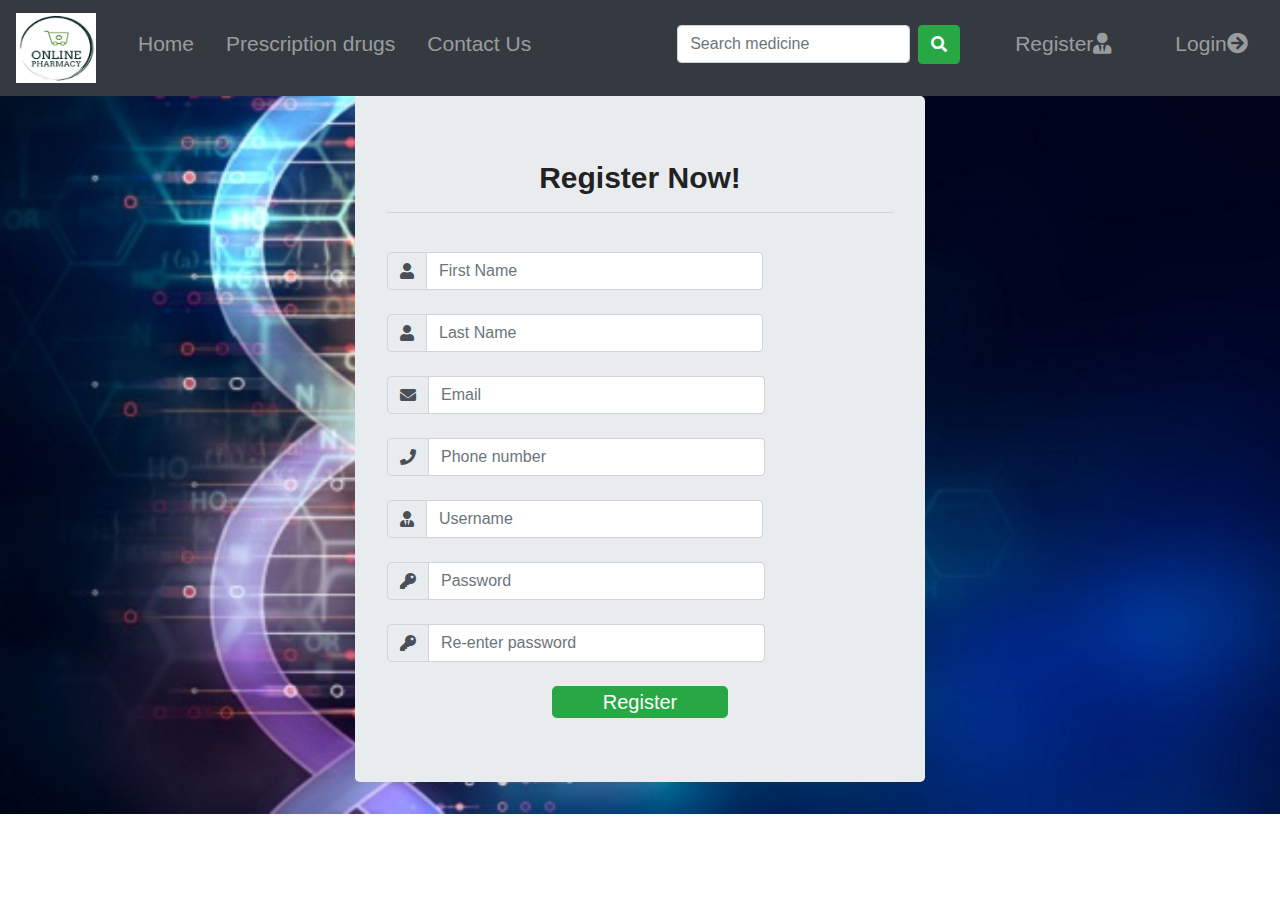
==== Analysis/UI design/register.html @ b7c4c2ee "UI design" ====
<!DOCTYPE html>
<html lang="en">
<head>
    <meta charset="UTF-8">
    <meta name="viewport" content="width=device-width, initial-scale=1.0">
    <meta http-equiv="X-UA-Compatible" content="ie=edge">
    <title>Register Now!</title>
    <link rel="stylesheet" href="bootstrap/css/bootstrap.min.css">
    <link rel="stylesheet" type="text/css" href="bootstrap/fontawesome/css/all.min.css">
    <link rel="stylesheet" href="style.css" type="text/css">
 
     <script src="jquery.js"></script>
     <script src="bootstrap/js/jquery.min.js"></script>
     <link rel="stylesheet" href="bootstrap/css/main.css">
     <link rel="stylesheet" href="style.css" type="text/css">
</head>
<body>
        <nav class="navbar navbar-expand-sm bg-dark navbar-dark fix-top" id="nav">
                <div>
                  <a id="logo" class="navbar-brand" href="index.html">
                    <img src="image/PSM4.JPG" alt="Logo" width="80px" height="70px"  >
                  </a>
                  
                  <!-- Links -->
                  <ul class="navbar-nav" style="float:right;
                  margin-left:10px;
                  font-family: Arial, Helvetica, sans-serif;
                  font-size: 21px;
                  margin-top: 17px;">
          
                  <li class="nav-item mx-2">
                      <a class="nav-link" href="#">Home</a>
                    </li>
                    <li class="nav-item mx-2">
                      <a class="nav-link" href="#">Prescription drugs</a>
                    </li>
                    <li class="nav-item mx-2">
                      <a class="nav-link" href="#">Contact Us</a>
                    </li>
          
                    <li class="nav-item" style="margin-left:130px;">
                        <div class="input-group-prepend">
                          <form class="form-inline" action="/action_page.php"></form>
                            <input class="form-control mr-sm-2" type="text" placeholder="Search medicine">
                            <button class="btn btn-success" type="submit"><span><i class="fas fa-search"></i></span></button>
                          </form>
                          </div>
                    </li>
          
          
                    <li class="nav-item mx-5">
                        <a class="nav-link" href="register.html">Register<span><i class="fas fa-user-tie"></i></span></a>
          
                      </li>
                      <li class="nav-item nav-link-active">
                          <a class="nav-link" href="login.html">Login<span><i class="fas fa-arrow-circle-right"></i></span></a>
                        </li>
          
                  </ul>
                </nav>

        <div class="container">
                <div class="row">
                  <div class="col-3">  </div>
                
                  <div class="jumbotron col-6" >
                  <form class="well form-horizontal" align="center"  method="post">
                    <fieldset>
                <h2 style="text-align:center;">Register Now!</h2>
                          <hr>
                      <br>
                <!-- first Name -->
                    <div class="input-group mb-4" >
                      <div class="input-group-prepend">
                        <span class="input-group-text"><i class="fas fa-user"></i></span>
                      </div>
                      <input type="text" class="form-control col-md-8" placeholder="First Name" required>
                    </div>
                <!-- Last name -->
                    <div class="input-group mb-4" >
                      <div class="input-group-prepend">
                        <span class="input-group-text"><i class="fas fa-user"></i></span>
                      </div>
                      <input type="text" class="form-control col-md-8" name="lname" placeholder="Last Name" required>
                    </div>
                <!-- Email -->
                    <div class="input-group mb-4" >
                      <div class="input-group-prepend">
                        <span class="input-group-text"><i class="fas fa-envelope"></i></span>
                      </div>
                      <input type="text" class="form-control col-md-8" placeholder="Email" required>
                    </div>
                    <!-- Phone number -->
                    <div class="input-group mb-4" >
                      <div class="input-group-prepend">
                        <span class="input-group-text"><i class="fas fa-phone"></i></span>
                      </div>
                      <input type="text" class="form-control col-md-8" placeholder="Phone number" required>
                    </div>


                    <!-- Username -->
                    <div class="input-group mb-4" >
                      <div class="input-group-prepend">
                        <span class="input-group-text"><i class="fas fa-user-tie"></i></span>
                      </div>
                      <input type="text" class="form-control col-md-8"  placeholder="Username" required>
                    </div>
                
                <!-- Password -->
                <div class="input-group mb-4">
                  <div class="input-group-prepend">
                    <span class="input-group-text"><i class="fas fa-key"></i></span>
                  </div>
                  <input type="password" class="form-control col-md-8" placeholder="Password" required>
                </div>
                
                <!-- Re password -->
                <div class="input-group mb-4" >
                  <div class="input-group-prepend">
                    <span class="input-group-text"><i class="fas fa-key"></i></span>
                  </div>
                  <input type="password" class="form-control col-md-8" placeholder="Re-enter password" required>
                </div>
                
                 <input type="submit" name="insert" class="btn btn-success btn-lg " value="Register" style="padding:0 50px 0 50px">
                 </div>

                
                  </form>
                </div>
                </div>
                    </div>
    
</body>
</html>
---- Analysis/UI design/bootstrap/fontawesome/css/all.min.css ----
/*!
 * Font Awesome Free 5.3.1 by @fontawesome - https://fontawesome.com
 * License - https://fontawesome.com/license/free (Icons: CC BY 4.0, Fonts: SIL OFL 1.1, Code: MIT License)
 */
.fa,.fab,.fal,.far,.fas{-moz-osx-font-smoothing:grayscale;-webkit-font-smoothing:antialiased;display:inline-block;font-style:normal;font-variant:normal;text-rendering:auto;line-height:1}.fa-lg{font-size:1.33333em;line-height:.75em;vertical-align:-.0667em}.fa-xs{font-size:.75em}.fa-sm{font-size:.875em}.fa-1x{font-size:1em}.fa-2x{font-size:2em}.fa-3x{font-size:3em}.fa-4x{font-size:4em}.fa-5x{font-size:5em}.fa-6x{font-size:6em}.fa-7x{font-size:7em}.fa-8x{font-size:8em}.fa-9x{font-size:9em}.fa-10x{font-size:10em}.fa-fw{text-align:center;width:1.25em}.fa-ul{list-style-type:none;margin-left:2.5em;padding-left:0}.fa-ul>li{position:relative}.fa-li{left:-2em;position:absolute;text-align:center;width:2em;line-height:inherit}.fa-border{border:.08em solid #eee;border-radius:.1em;padding:.2em .25em .15em}.fa-pull-left{float:left}.fa-pull-right{float:right}.fa.fa-pull-left,.fab.fa-pull-left,.fal.fa-pull-left,.far.fa-pull-left,.fas.fa-pull-left{margin-right:.3em}.fa.fa-pull-right,.fab.fa-pull-right,.fal.fa-pull-right,.far.fa-pull-right,.fas.fa-pull-right{margin-left:.3em}.fa-spin{animation:fa-spin 2s infinite linear}.fa-pulse{animation:fa-spin 1s infinite steps(8)}@keyframes fa-spin{0%{transform:rotate(0deg)}to{transform:rotate(1turn)}}.fa-rotate-90{-ms-filter:"progid:DXImageTransform.Microsoft.BasicImage(rotation=1)";transform:rotate(90deg)}.fa-rotate-180{-ms-filter:"progid:DXImageTransform.Microsoft.BasicImage(rotation=2)";transform:rotate(180deg)}.fa-rotate-270{-ms-filter:"progid:DXImageTransform.Microsoft.BasicImage(rotation=3)";transform:rotate(270deg)}.fa-flip-horizontal{-ms-filter:"progid:DXImageTransform.Microsoft.BasicImage(rotation=0, mirror=1)";transform:scaleX(-1)}.fa-flip-vertical{transform:scaleY(-1)}.fa-flip-horizontal.fa-flip-vertical,.fa-flip-vertical{-ms-filter:"progid:DXImageTransform.Microsoft.BasicImage(rotation=2, mirror=1)"}.fa-flip-horizontal.fa-flip-vertical{transform:scale(-1)}:root .fa-flip-horizontal,:root .fa-flip-vertical,:root .fa-rotate-90,:root .fa-rotate-180,:root .fa-rotate-270{-webkit-filter:none;filter:none}.fa-stack{display:inline-block;height:2em;line-height:2em;position:relative;vertical-align:middle;width:2em}.fa-stack-1x,.fa-stack-2x{left:0;position:absolute;text-align:center;width:100%}.fa-stack-1x{line-height:inherit}.fa-stack-2x{font-size:2em}.fa-inverse{color:#fff}.fa-500px:before{content:"\f26e"}.fa-accessible-icon:before{content:"\f368"}.fa-accusoft:before{content:"\f369"}.fa-ad:before{content:"\f641"}.fa-address-book:before{content:"\f2b9"}.fa-address-card:before{content:"\f2bb"}.fa-adjust:before{content:"\f042"}.fa-adn:before{content:"\f170"}.fa-adversal:before{content:"\f36a"}.fa-affiliatetheme:before{content:"\f36b"}.fa-air-freshener:before{content:"\f5d0"}.fa-algolia:before{content:"\f36c"}.fa-align-center:before{content:"\f037"}.fa-align-justify:before{content:"\f039"}.fa-align-left:before{content:"\f036"}.fa-align-right:before{content:"\f038"}.fa-alipay:before{content:"\f642"}.fa-allergies:before{content:"\f461"}.fa-amazon:before{content:"\f270"}.fa-amazon-pay:before{content:"\f42c"}.fa-ambulance:before{content:"\f0f9"}.fa-american-sign-language-interpreting:before{content:"\f2a3"}.fa-amilia:before{content:"\f36d"}.fa-anchor:before{content:"\f13d"}.fa-android:before{content:"\f17b"}.fa-angellist:before{content:"\f209"}.fa-angle-double-down:before{content:"\f103"}.fa-angle-double-left:before{content:"\f100"}.fa-angle-double-right:before{content:"\f101"}.fa-angle-double-up:before{content:"\f102"}.fa-angle-down:before{content:"\f107"}.fa-angle-left:before{content:"\f104"}.fa-angle-right:before{content:"\f105"}.fa-angle-up:before{content:"\f106"}.fa-angry:before{content:"\f556"}.fa-angrycreative:before{content:"\f36e"}.fa-angular:before{content:"\f420"}.fa-ankh:before{content:"\f644"}.fa-app-store:before{content:"\f36f"}.fa-app-store-ios:before{content:"\f370"}.fa-apper:before{content:"\f371"}.fa-apple:before{content:"\f179"}.fa-apple-alt:before{content:"\f5d1"}.fa-apple-pay:before{content:"\f415"}.fa-archive:before{content:"\f187"}.fa-archway:before{content:"\f557"}.fa-arrow-alt-circle-down:before{content:"\f358"}.fa-arrow-alt-circle-left:before{content:"\f359"}.fa-arrow-alt-circle-right:before{content:"\f35a"}.fa-arrow-alt-circle-up:before{content:"\f35b"}.fa-arrow-circle-down:before{content:"\f0ab"}.fa-arrow-circle-left:before{content:"\f0a8"}.fa-arrow-circle-right:before{content:"\f0a9"}.fa-arrow-circle-up:before{content:"\f0aa"}.fa-arrow-down:before{content:"\f063"}.fa-arrow-left:before{content:"\f060"}.fa-arrow-right:before{content:"\f061"}.fa-arrow-up:before{content:"\f062"}.fa-arrows-alt:before{content:"\f0b2"}.fa-arrows-alt-h:before{content:"\f337"}.fa-arrows-alt-v:before{content:"\f338"}.fa-assistive-listening-systems:before{content:"\f2a2"}.fa-asterisk:before{content:"\f069"}.fa-asymmetrik:before{content:"\f372"}.fa-at:before{content:"\f1fa"}.fa-atlas:before{content:"\f558"}.fa-atom:before{content:"\f5d2"}.fa-audible:before{content:"\f373"}.fa-audio-description:before{content:"\f29e"}.fa-autoprefixer:before{content:"\f41c"}.fa-avianex:before{content:"\f374"}.fa-aviato:before{content:"\f421"}.fa-award:before{content:"\f559"}.fa-aws:before{content:"\f375"}.fa-backspace:before{content:"\f55a"}.fa-backward:before{content:"\f04a"}.fa-balance-scale:before{content:"\f24e"}.fa-ban:before{content:"\f05e"}.fa-band-aid:before{content:"\f462"}.fa-bandcamp:before{content:"\f2d5"}.fa-barcode:before{content:"\f02a"}.fa-bars:before{content:"\f0c9"}.fa-baseball-ball:before{content:"\f433"}.fa-basketball-ball:before{content:"\f434"}.fa-bath:before{content:"\f2cd"}.fa-battery-empty:before{content:"\f244"}.fa-battery-full:before{content:"\f240"}.fa-battery-half:before{content:"\f242"}.fa-battery-quarter:before{content:"\f243"}.fa-battery-three-quarters:before{content:"\f241"}.fa-bed:before{content:"\f236"}.fa-beer:before{content:"\f0fc"}.fa-behance:before{content:"\f1b4"}.fa-behance-square:before{content:"\f1b5"}.fa-bell:before{content:"\f0f3"}.fa-bell-slash:before{content:"\f1f6"}.fa-bezier-curve:before{content:"\f55b"}.fa-bible:before{content:"\f647"}.fa-bicycle:before{content:"\f206"}.fa-bimobject:before{content:"\f378"}.fa-binoculars:before{content:"\f1e5"}.fa-birthday-cake:before{content:"\f1fd"}.fa-bitbucket:before{content:"\f171"}.fa-bitcoin:before{content:"\f379"}.fa-bity:before{content:"\f37a"}.fa-black-tie:before{content:"\f27e"}.fa-blackberry:before{content:"\f37b"}.fa-blender:before{content:"\f517"}.fa-blind:before{content:"\f29d"}.fa-blogger:before{content:"\f37c"}.fa-blogger-b:before{content:"\f37d"}.fa-bluetooth:before{content:"\f293"}.fa-bluetooth-b:before{content:"\f294"}.fa-bold:before{content:"\f032"}.fa-bolt:before{content:"\f0e7"}.fa-bomb:before{content:"\f1e2"}.fa-bone:before{content:"\f5d7"}.fa-bong:before{content:"\f55c"}.fa-book:before{content:"\f02d"}.fa-book-open:before{content:"\f518"}.fa-book-reader:before{content:"\f5da"}.fa-bookmark:before{content:"\f02e"}.fa-bowling-ball:before{content:"\f436"}.fa-box:before{content:"\f466"}.fa-box-open:before{content:"\f49e"}.fa-boxes:before{content:"\f468"}.fa-braille:before{content:"\f2a1"}.fa-brain:before{content:"\f5dc"}.fa-briefcase:before{content:"\f0b1"}.fa-briefcase-medical:before{content:"\f469"}.fa-broadcast-tower:before{content:"\f519"}.fa-broom:before{content:"\f51a"}.fa-brush:before{content:"\f55d"}.fa-btc:before{content:"\f15a"}.fa-bug:before{content:"\f188"}.fa-building:before{content:"\f1ad"}.fa-bullhorn:before{content:"\f0a1"}.fa-bullseye:before{content:"\f140"}.fa-burn:before{content:"\f46a"}.fa-buromobelexperte:before{content:"\f37f"}.fa-bus:before{content:"\f207"}.fa-bus-alt:before{content:"\f55e"}.fa-business-time:before{content:"\f64a"}.fa-buysellads:before{content:"\f20d"}.fa-calculator:before{content:"\f1ec"}.fa-calendar:before{content:"\f133"}.fa-calendar-alt:before{content:"\f073"}.fa-calendar-check:before{content:"\f274"}.fa-calendar-minus:before{content:"\f272"}.fa-calendar-plus:before{content:"\f271"}.fa-calendar-times:before{content:"\f273"}.fa-camera:before{content:"\f030"}.fa-camera-retro:before{content:"\f083"}.fa-cannabis:before{content:"\f55f"}.fa-capsules:before{content:"\f46b"}.fa-car:before{content:"\f1b9"}.fa-car-alt:before{content:"\f5de"}.fa-car-battery:before{content:"\f5df"}.fa-car-crash:before{content:"\f5e1"}.fa-car-side:before{content:"\f5e4"}.fa-caret-down:before{content:"\f0d7"}.fa-caret-left:before{content:"\f0d9"}.fa-caret-right:before{content:"\f0da"}.fa-caret-square-down:before{content:"\f150"}.fa-caret-square-left:before{content:"\f191"}.fa-caret-square-right:before{content:"\f152"}.fa-caret-square-up:before{content:"\f151"}.fa-caret-up:before{content:"\f0d8"}.fa-cart-arrow-down:before{content:"\f218"}.fa-cart-plus:before{content:"\f217"}.fa-cc-amazon-pay:before{content:"\f42d"}.fa-cc-amex:before{content:"\f1f3"}.fa-cc-apple-pay:before{content:"\f416"}.fa-cc-diners-club:before{content:"\f24c"}.fa-cc-discover:before{content:"\f1f2"}.fa-cc-jcb:before{content:"\f24b"}.fa-cc-mastercard:before{content:"\f1f1"}.fa-cc-paypal:before{content:"\f1f4"}.fa-cc-stripe:before{content:"\f1f5"}.fa-cc-visa:before{content:"\f1f0"}.fa-centercode:before{content:"\f380"}.fa-certificate:before{content:"\f0a3"}.fa-chalkboard:before{content:"\f51b"}.fa-chalkboard-teacher:before{content:"\f51c"}.fa-charging-station:before{content:"\f5e7"}.fa-chart-area:before{content:"\f1fe"}.fa-chart-bar:before{content:"\f080"}.fa-chart-line:before{content:"\f201"}.fa-chart-pie:before{content:"\f200"}.fa-check:before{content:"\f00c"}.fa-check-circle:before{content:"\f058"}.fa-check-double:before{content:"\f560"}.fa-check-square:before{content:"\f14a"}.fa-chess:before{content:"\f439"}.fa-chess-bishop:before{content:"\f43a"}.fa-chess-board:before{content:"\f43c"}.fa-chess-king:before{content:"\f43f"}.fa-chess-knight:before{content:"\f441"}.fa-chess-pawn:before{content:"\f443"}.fa-chess-queen:before{content:"\f445"}.fa-chess-rook:before{content:"\f447"}.fa-chevron-circle-down:before{content:"\f13a"}.fa-chevron-circle-left:before{content:"\f137"}.fa-chevron-circle-right:before{content:"\f138"}.fa-chevron-circle-up:before{content:"\f139"}.fa-chevron-down:before{content:"\f078"}.fa-chevron-left:before{content:"\f053"}.fa-chevron-right:before{content:"\f054"}.fa-chevron-up:before{content:"\f077"}.fa-child:before{content:"\f1ae"}.fa-chrome:before{content:"\f268"}.fa-church:before{content:"\f51d"}.fa-circle:before{content:"\f111"}.fa-circle-notch:before{content:"\f1ce"}.fa-city:before{content:"\f64f"}.fa-clipboard:before{content:"\f328"}.fa-clipboard-check:before{content:"\f46c"}.fa-clipboard-list:before{content:"\f46d"}.fa-clock:before{content:"\f017"}.fa-clone:before{content:"\f24d"}.fa-closed-captioning:before{content:"\f20a"}.fa-cloud:before{content:"\f0c2"}.fa-cloud-download-alt:before{content:"\f381"}.fa-cloud-upload-alt:before{content:"\f382"}.fa-cloudscale:before{content:"\f383"}.fa-cloudsmith:before{content:"\f384"}.fa-cloudversify:before{content:"\f385"}.fa-cocktail:before{content:"\f561"}.fa-code:before{content:"\f121"}.fa-code-branch:before{content:"\f126"}.fa-codepen:before{content:"\f1cb"}.fa-codiepie:before{content:"\f284"}.fa-coffee:before{content:"\f0f4"}.fa-cog:before{content:"\f013"}.fa-cogs:before{content:"\f085"}.fa-coins:before{content:"\f51e"}.fa-columns:before{content:"\f0db"}.fa-comment:before{content:"\f075"}.fa-comment-alt:before{content:"\f27a"}.fa-comment-dollar:before{content:"\f651"}.fa-comment-dots:before{content:"\f4ad"}.fa-comment-slash:before{content:"\f4b3"}.fa-comments:before{content:"\f086"}.fa-comments-dollar:before{content:"\f653"}.fa-compact-disc:before{content:"\f51f"}.fa-compass:before{content:"\f14e"}.fa-compress:before{content:"\f066"}.fa-concierge-bell:before{content:"\f562"}.fa-connectdevelop:before{content:"\f20e"}.fa-contao:before{content:"\f26d"}.fa-cookie:before{content:"\f563"}.fa-cookie-bite:before{content:"\f564"}.fa-copy:before{content:"\f0c5"}.fa-copyright:before{content:"\f1f9"}.fa-couch:before{content:"\f4b8"}.fa-cpanel:before{content:"\f388"}.fa-creative-commons:before{content:"\f25e"}.fa-creative-commons-by:before{content:"\f4e7"}.fa-creative-commons-nc:before{content:"\f4e8"}.fa-creative-commons-nc-eu:before{content:"\f4e9"}.fa-creative-commons-nc-jp:before{content:"\f4ea"}.fa-creative-commons-nd:before{content:"\f4eb"}.fa-creative-commons-pd:before{content:"\f4ec"}.fa-creative-commons-pd-alt:before{content:"\f4ed"}.fa-creative-commons-remix:before{content:"\f4ee"}.fa-creative-commons-sa:before{content:"\f4ef"}.fa-creative-commons-sampling:before{content:"\f4f0"}.fa-creative-commons-sampling-plus:before{content:"\f4f1"}.fa-creative-commons-share:before{content:"\f4f2"}.fa-credit-card:before{content:"\f09d"}.fa-crop:before{content:"\f125"}.fa-crop-alt:before{content:"\f565"}.fa-cross:before{content:"\f654"}.fa-crosshairs:before{content:"\f05b"}.fa-crow:before{content:"\f520"}.fa-crown:before{content:"\f521"}.fa-css3:before{content:"\f13c"}.fa-css3-alt:before{content:"\f38b"}.fa-cube:before{content:"\f1b2"}.fa-cubes:before{content:"\f1b3"}.fa-cut:before{content:"\f0c4"}.fa-cuttlefish:before{content:"\f38c"}.fa-d-and-d:before{content:"\f38d"}.fa-dashcube:before{content:"\f210"}.fa-database:before{content:"\f1c0"}.fa-deaf:before{content:"\f2a4"}.fa-delicious:before{content:"\f1a5"}.fa-deploydog:before{content:"\f38e"}.fa-deskpro:before{content:"\f38f"}.fa-desktop:before{content:"\f108"}.fa-deviantart:before{content:"\f1bd"}.fa-dharmachakra:before{content:"\f655"}.fa-diagnoses:before{content:"\f470"}.fa-dice:before{content:"\f522"}.fa-dice-five:before{content:"\f523"}.fa-dice-four:before{content:"\f524"}.fa-dice-one:before{content:"\f525"}.fa-dice-six:before{content:"\f526"}.fa-dice-three:before{content:"\f527"}.fa-dice-two:before{content:"\f528"}.fa-digg:before{content:"\f1a6"}.fa-digital-ocean:before{content:"\f391"}.fa-digital-tachograph:before{content:"\f566"}.fa-directions:before{content:"\f5eb"}.fa-discord:before{content:"\f392"}.fa-discourse:before{content:"\f393"}.fa-divide:before{content:"\f529"}.fa-dizzy:before{content:"\f567"}.fa-dna:before{content:"\f471"}.fa-dochub:before{content:"\f394"}.fa-docker:before{content:"\f395"}.fa-dollar-sign:before{content:"\f155"}.fa-dolly:before{content:"\f472"}.fa-dolly-flatbed:before{content:"\f474"}.fa-donate:before{content:"\f4b9"}.fa-door-closed:before{content:"\f52a"}.fa-door-open:before{content:"\f52b"}.fa-dot-circle:before{content:"\f192"}.fa-dove:before{content:"\f4ba"}.fa-download:before{content:"\f019"}.fa-draft2digital:before{content:"\f396"}.fa-drafting-compass:before{content:"\f568"}.fa-draw-polygon:before{content:"\f5ee"}.fa-dribbble:before{content:"\f17d"}.fa-dribbble-square:before{content:"\f397"}.fa-dropbox:before{content:"\f16b"}.fa-drum:before{content:"\f569"}.fa-drum-steelpan:before{content:"\f56a"}.fa-drupal:before{content:"\f1a9"}.fa-dumbbell:before{content:"\f44b"}.fa-dyalog:before{content:"\f399"}.fa-earlybirds:before{content:"\f39a"}.fa-ebay:before{content:"\f4f4"}.fa-edge:before{content:"\f282"}.fa-edit:before{content:"\f044"}.fa-eject:before{content:"\f052"}.fa-elementor:before{content:"\f430"}.fa-ellipsis-h:before{content:"\f141"}.fa-ellipsis-v:before{content:"\f142"}.fa-ello:before{content:"\f5f1"}.fa-ember:before{content:"\f423"}.fa-empire:before{content:"\f1d1"}.fa-envelope:before{content:"\f0e0"}.fa-envelope-open:before{content:"\f2b6"}.fa-envelope-open-text:before{content:"\f658"}.fa-envelope-square:before{content:"\f199"}.fa-envira:before{content:"\f299"}.fa-equals:before{content:"\f52c"}.fa-eraser:before{content:"\f12d"}.fa-erlang:before{content:"\f39d"}.fa-ethereum:before{content:"\f42e"}.fa-etsy:before{content:"\f2d7"}.fa-euro-sign:before{content:"\f153"}.fa-exchange-alt:before{content:"\f362"}.fa-exclamation:before{content:"\f12a"}.fa-exclamation-circle:before{content:"\f06a"}.fa-exclamation-triangle:before{content:"\f071"}.fa-expand:before{content:"\f065"}.fa-expand-arrows-alt:before{content:"\f31e"}.fa-expeditedssl:before{content:"\f23e"}.fa-external-link-alt:before{content:"\f35d"}.fa-external-link-square-alt:before{content:"\f360"}.fa-eye:before{content:"\f06e"}.fa-eye-dropper:before{content:"\f1fb"}.fa-eye-slash:before{content:"\f070"}.fa-facebook:before{content:"\f09a"}.fa-facebook-f:before{content:"\f39e"}.fa-facebook-messenger:before{content:"\f39f"}.fa-facebook-square:before{content:"\f082"}.fa-fast-backward:before{content:"\f049"}.fa-fast-forward:before{content:"\f050"}.fa-fax:before{content:"\f1ac"}.fa-feather:before{content:"\f52d"}.fa-feather-alt:before{content:"\f56b"}.fa-female:before{content:"\f182"}.fa-fighter-jet:before{content:"\f0fb"}.fa-file:before{content:"\f15b"}.fa-file-alt:before{content:"\f15c"}.fa-file-archive:before{content:"\f1c6"}.fa-file-audio:before{content:"\f1c7"}.fa-file-code:before{content:"\f1c9"}.fa-file-contract:before{content:"\f56c"}.fa-file-download:before{content:"\f56d"}.fa-file-excel:before{content:"\f1c3"}.fa-file-export:before{content:"\f56e"}.fa-file-image:before{content:"\f1c5"}.fa-file-import:before{content:"\f56f"}.fa-file-invoice:before{content:"\f570"}.fa-file-invoice-dollar:before{content:"\f571"}.fa-file-medical:before{content:"\f477"}.fa-file-medical-alt:before{content:"\f478"}.fa-file-pdf:before{content:"\f1c1"}.fa-file-powerpoint:before{content:"\f1c4"}.fa-file-prescription:before{content:"\f572"}.fa-file-signature:before{content:"\f573"}.fa-file-upload:before{content:"\f574"}.fa-file-video:before{content:"\f1c8"}.fa-file-word:before{content:"\f1c2"}.fa-fill:before{content:"\f575"}.fa-fill-drip:before{content:"\f576"}.fa-film:before{content:"\f008"}.fa-filter:before{content:"\f0b0"}.fa-fingerprint:before{content:"\f577"}.fa-fire:before{content:"\f06d"}.fa-fire-extinguisher:before{content:"\f134"}.fa-firefox:before{content:"\f269"}.fa-first-aid:before{content:"\f479"}.fa-first-order:before{content:"\f2b0"}.fa-first-order-alt:before{content:"\f50a"}.fa-firstdraft:before{content:"\f3a1"}.fa-fish:before{content:"\f578"}.fa-flag:before{content:"\f024"}.fa-flag-checkered:before{content:"\f11e"}.fa-flask:before{content:"\f0c3"}.fa-flickr:before{content:"\f16e"}.fa-flipboard:before{content:"\f44d"}.fa-flushed:before{content:"\f579"}.fa-fly:before{content:"\f417"}.fa-folder:before{content:"\f07b"}.fa-folder-minus:before{content:"\f65d"}.fa-folder-open:before{content:"\f07c"}.fa-folder-plus:before{content:"\f65e"}.fa-font:before{content:"\f031"}.fa-font-awesome:before{content:"\f2b4"}.fa-font-awesome-alt:before{content:"\f35c"}.fa-font-awesome-flag:before{content:"\f425"}.fa-font-awesome-logo-full:before{content:"\f4e6"}.fa-fonticons:before{content:"\f280"}.fa-fonticons-fi:before{content:"\f3a2"}.fa-football-ball:before{content:"\f44e"}.fa-fort-awesome:before{content:"\f286"}.fa-fort-awesome-alt:before{content:"\f3a3"}.fa-forumbee:before{content:"\f211"}.fa-forward:before{content:"\f04e"}.fa-foursquare:before{content:"\f180"}.fa-free-code-camp:before{content:"\f2c5"}.fa-freebsd:before{content:"\f3a4"}.fa-frog:before{content:"\f52e"}.fa-frown:before{content:"\f119"}.fa-frown-open:before{content:"\f57a"}.fa-fulcrum:before{content:"\f50b"}.fa-funnel-dollar:before{content:"\f662"}.fa-futbol:before{content:"\f1e3"}.fa-galactic-republic:before{content:"\f50c"}.fa-galactic-senate:before{content:"\f50d"}.fa-gamepad:before{content:"\f11b"}.fa-gas-pump:before{content:"\f52f"}.fa-gavel:before{content:"\f0e3"}.fa-gem:before{content:"\f3a5"}.fa-genderless:before{content:"\f22d"}.fa-get-pocket:before{content:"\f265"}.fa-gg:before{content:"\f260"}.fa-gg-circle:before{content:"\f261"}.fa-gift:before{content:"\f06b"}.fa-git:before{content:"\f1d3"}.fa-git-square:before{content:"\f1d2"}.fa-github:before{content:"\f09b"}.fa-github-alt:before{content:"\f113"}.fa-github-square:before{content:"\f092"}.fa-gitkraken:before{content:"\f3a6"}.fa-gitlab:before{content:"\f296"}.fa-gitter:before{content:"\f426"}.fa-glass-martini:before{content:"\f000"}.fa-glass-martini-alt:before{content:"\f57b"}.fa-glasses:before{content:"\f530"}.fa-glide:before{content:"\f2a5"}.fa-glide-g:before{content:"\f2a6"}.fa-globe:before{content:"\f0ac"}.fa-globe-africa:before{content:"\f57c"}.fa-globe-americas:before{content:"\f57d"}.fa-globe-asia:before{content:"\f57e"}.fa-gofore:before{content:"\f3a7"}.fa-golf-ball:before{content:"\f450"}.fa-goodreads:before{content:"\f3a8"}.fa-goodreads-g:before{content:"\f3a9"}.fa-google:before{content:"\f1a0"}.fa-google-drive:before{content:"\f3aa"}.fa-google-play:before{content:"\f3ab"}.fa-google-plus:before{content:"\f2b3"}.fa-google-plus-g:before{content:"\f0d5"}.fa-google-plus-square:before{content:"\f0d4"}.fa-google-wallet:before{content:"\f1ee"}.fa-gopuram:before{content:"\f664"}.fa-graduation-cap:before{content:"\f19d"}.fa-gratipay:before{content:"\f184"}.fa-grav:before{content:"\f2d6"}.fa-greater-than:before{content:"\f531"}.fa-greater-than-equal:before{content:"\f532"}.fa-grimace:before{content:"\f57f"}.fa-grin:before{content:"\f580"}.fa-grin-alt:before{content:"\f581"}.fa-grin-beam:before{content:"\f582"}.fa-grin-beam-sweat:before{content:"\f583"}.fa-grin-hearts:before{content:"\f584"}.fa-grin-squint:before{content:"\f585"}.fa-grin-squint-tears:before{content:"\f586"}.fa-grin-stars:before{content:"\f587"}.fa-grin-tears:before{content:"\f588"}.fa-grin-tongue:before{content:"\f589"}.fa-grin-tongue-squint:before{content:"\f58a"}.fa-grin-tongue-wink:before{content:"\f58b"}.fa-grin-wink:before{content:"\f58c"}.fa-grip-horizontal:before{content:"\f58d"}.fa-grip-vertical:before{content:"\f58e"}.fa-gripfire:before{content:"\f3ac"}.fa-grunt:before{content:"\f3ad"}.fa-gulp:before{content:"\f3ae"}.fa-h-square:before{content:"\f0fd"}.fa-hacker-news:before{content:"\f1d4"}.fa-hacker-news-square:before{content:"\f3af"}.fa-hackerrank:before{content:"\f5f7"}.fa-hamsa:before{content:"\f665"}.fa-hand-holding:before{content:"\f4bd"}.fa-hand-holding-heart:before{content:"\f4be"}.fa-hand-holding-usd:before{content:"\f4c0"}.fa-hand-lizard:before{content:"\f258"}.fa-hand-paper:before{content:"\f256"}.fa-hand-peace:before{content:"\f25b"}.fa-hand-point-down:before{content:"\f0a7"}.fa-hand-point-left:before{content:"\f0a5"}.fa-hand-point-right:before{content:"\f0a4"}.fa-hand-point-up:before{content:"\f0a6"}.fa-hand-pointer:before{content:"\f25a"}.fa-hand-rock:before{content:"\f255"}.fa-hand-scissors:before{content:"\f257"}.fa-hand-spock:before{content:"\f259"}.fa-hands:before{content:"\f4c2"}.fa-hands-helping:before{content:"\f4c4"}.fa-handshake:before{content:"\f2b5"}.fa-hashtag:before{content:"\f292"}.fa-haykal:before{content:"\f666"}.fa-hdd:before{content:"\f0a0"}.fa-heading:before{content:"\f1dc"}.fa-headphones:before{content:"\f025"}.fa-headphones-alt:before{content:"\f58f"}.fa-headset:before{content:"\f590"}.fa-heart:before{content:"\f004"}.fa-heartbeat:before{content:"\f21e"}.fa-helicopter:before{content:"\f533"}.fa-highlighter:before{content:"\f591"}.fa-hips:before{content:"\f452"}.fa-hire-a-helper:before{content:"\f3b0"}.fa-history:before{content:"\f1da"}.fa-hockey-puck:before{content:"\f453"}.fa-home:before{content:"\f015"}.fa-hooli:before{content:"\f427"}.fa-hornbill:before{content:"\f592"}.fa-hospital:before{content:"\f0f8"}.fa-hospital-alt:before{content:"\f47d"}.fa-hospital-symbol:before{content:"\f47e"}.fa-hot-tub:before{content:"\f593"}.fa-hotel:before{content:"\f594"}.fa-hotjar:before{content:"\f3b1"}.fa-hourglass:before{content:"\f254"}.fa-hourglass-end:before{content:"\f253"}.fa-hourglass-half:before{content:"\f252"}.fa-hourglass-start:before{content:"\f251"}.fa-houzz:before{content:"\f27c"}.fa-html5:before{content:"\f13b"}.fa-hubspot:before{content:"\f3b2"}.fa-i-cursor:before{content:"\f246"}.fa-id-badge:before{content:"\f2c1"}.fa-id-card:before{content:"\f2c2"}.fa-id-card-alt:before{content:"\f47f"}.fa-image:before{content:"\f03e"}.fa-images:before{content:"\f302"}.fa-imdb:before{content:"\f2d8"}.fa-inbox:before{content:"\f01c"}.fa-indent:before{content:"\f03c"}.fa-industry:before{content:"\f275"}.fa-infinity:before{content:"\f534"}.fa-info:before{content:"\f129"}.fa-info-circle:before{content:"\f05a"}.fa-instagram:before{content:"\f16d"}.fa-internet-explorer:before{content:"\f26b"}.fa-ioxhost:before{content:"\f208"}.fa-italic:before{content:"\f033"}.fa-itunes:before{content:"\f3b4"}.fa-itunes-note:before{content:"\f3b5"}.fa-java:before{content:"\f4e4"}.fa-jedi:before{content:"\f669"}.fa-jedi-order:before{content:"\f50e"}.fa-jenkins:before{content:"\f3b6"}.fa-joget:before{content:"\f3b7"}.fa-joint:before{content:"\f595"}.fa-joomla:before{content:"\f1aa"}.fa-journal-whills:before{content:"\f66a"}.fa-js:before{content:"\f3b8"}.fa-js-square:before{content:"\f3b9"}.fa-jsfiddle:before{content:"\f1cc"}.fa-kaaba:before{content:"\f66b"}.fa-kaggle:before{content:"\f5fa"}.fa-key:before{content:"\f084"}.fa-keybase:before{content:"\f4f5"}.fa-keyboard:before{content:"\f11c"}.fa-keycdn:before{content:"\f3ba"}.fa-khanda:before{content:"\f66d"}.fa-kickstarter:before{content:"\f3bb"}.fa-kickstarter-k:before{content:"\f3bc"}.fa-kiss:before{content:"\f596"}.fa-kiss-beam:before{content:"\f597"}.fa-kiss-wink-heart:before{content:"\f598"}.fa-kiwi-bird:before{content:"\f535"}.fa-korvue:before{content:"\f42f"}.fa-landmark:before{content:"\f66f"}.fa-language:before{content:"\f1ab"}.fa-laptop:before{content:"\f109"}.fa-laptop-code:before{content:"\f5fc"}.fa-laravel:before{content:"\f3bd"}.fa-lastfm:before{content:"\f202"}.fa-lastfm-square:before{content:"\f203"}.fa-laugh:before{content:"\f599"}.fa-laugh-beam:before{content:"\f59a"}.fa-laugh-squint:before{content:"\f59b"}.fa-laugh-wink:before{content:"\f59c"}.fa-layer-group:before{content:"\f5fd"}.fa-leaf:before{content:"\f06c"}.fa-leanpub:before{content:"\f212"}.fa-lemon:before{content:"\f094"}.fa-less:before{content:"\f41d"}.fa-less-than:before{content:"\f536"}.fa-less-than-equal:before{content:"\f537"}.fa-level-down-alt:before{content:"\f3be"}.fa-level-up-alt:before{content:"\f3bf"}.fa-life-ring:before{content:"\f1cd"}.fa-lightbulb:before{content:"\f0eb"}.fa-line:before{content:"\f3c0"}.fa-link:before{content:"\f0c1"}.fa-linkedin:before{content:"\f08c"}.fa-linkedin-in:before{content:"\f0e1"}.fa-linode:before{content:"\f2b8"}.fa-linux:before{content:"\f17c"}.fa-lira-sign:before{content:"\f195"}.fa-list:before{content:"\f03a"}.fa-list-alt:before{content:"\f022"}.fa-list-ol:before{content:"\f0cb"}.fa-list-ul:before{content:"\f0ca"}.fa-location-arrow:before{content:"\f124"}.fa-lock:before{content:"\f023"}.fa-lock-open:before{content:"\f3c1"}.fa-long-arrow-alt-down:before{content:"\f309"}.fa-long-arrow-alt-left:before{content:"\f30a"}.fa-long-arrow-alt-right:before{content:"\f30b"}.fa-long-arrow-alt-up:before{content:"\f30c"}.fa-low-vision:before{content:"\f2a8"}.fa-luggage-cart:before{content:"\f59d"}.fa-lyft:before{content:"\f3c3"}.fa-magento:before{content:"\f3c4"}.fa-magic:before{content:"\f0d0"}.fa-magnet:before{content:"\f076"}.fa-mail-bulk:before{content:"\f674"}.fa-mailchimp:before{content:"\f59e"}.fa-male:before{content:"\f183"}.fa-mandalorian:before{content:"\f50f"}.fa-map:before{content:"\f279"}.fa-map-marked:before{content:"\f59f"}.fa-map-marked-alt:before{content:"\f5a0"}.fa-map-marker:before{content:"\f041"}.fa-map-marker-alt:before{content:"\f3c5"}.fa-map-pin:before{content:"\f276"}.fa-map-signs:before{content:"\f277"}.fa-markdown:before{content:"\f60f"}.fa-marker:before{content:"\f5a1"}.fa-mars:before{content:"\f222"}.fa-mars-double:before{content:"\f227"}.fa-mars-stroke:before{content:"\f229"}.fa-mars-stroke-h:before{content:"\f22b"}.fa-mars-stroke-v:before{content:"\f22a"}.fa-mastodon:before{content:"\f4f6"}.fa-maxcdn:before{content:"\f136"}.fa-medal:before{content:"\f5a2"}.fa-medapps:before{content:"\f3c6"}.fa-medium:before{content:"\f23a"}.fa-medium-m:before{content:"\f3c7"}.fa-medkit:before{content:"\f0fa"}.fa-medrt:before{content:"\f3c8"}.fa-meetup:before{content:"\f2e0"}.fa-megaport:before{content:"\f5a3"}.fa-meh:before{content:"\f11a"}.fa-meh-blank:before{content:"\f5a4"}.fa-meh-rolling-eyes:before{content:"\f5a5"}.fa-memory:before{content:"\f538"}.fa-menorah:before{content:"\f676"}.fa-mercury:before{content:"\f223"}.fa-microchip:before{content:"\f2db"}.fa-microphone:before{content:"\f130"}.fa-microphone-alt:before{content:"\f3c9"}.fa-microphone-alt-slash:before{content:"\f539"}.fa-microphone-slash:before{content:"\f131"}.fa-microscope:before{content:"\f610"}.fa-microsoft:before{content:"\f3ca"}.fa-minus:before{content:"\f068"}.fa-minus-circle:before{content:"\f056"}.fa-minus-square:before{content:"\f146"}.fa-mix:before{content:"\f3cb"}.fa-mixcloud:before{content:"\f289"}.fa-mizuni:before{content:"\f3cc"}.fa-mobile:before{content:"\f10b"}.fa-mobile-alt:before{content:"\f3cd"}.fa-modx:before{content:"\f285"}.fa-monero:before{content:"\f3d0"}.fa-money-bill:before{content:"\f0d6"}.fa-money-bill-alt:before{content:"\f3d1"}.fa-money-bill-wave:before{content:"\f53a"}.fa-money-bill-wave-alt:before{content:"\f53b"}.fa-money-check:before{content:"\f53c"}.fa-money-check-alt:before{content:"\f53d"}.fa-monument:before{content:"\f5a6"}.fa-moon:before{content:"\f186"}.fa-mortar-pestle:before{content:"\f5a7"}.fa-mosque:before{content:"\f678"}.fa-motorcycle:before{content:"\f21c"}.fa-mouse-pointer:before{content:"\f245"}.fa-music:before{content:"\f001"}.fa-napster:before{content:"\f3d2"}.fa-neos:before{content:"\f612"}.fa-neuter:before{content:"\f22c"}.fa-newspaper:before{content:"\f1ea"}.fa-nimblr:before{content:"\f5a8"}.fa-nintendo-switch:before{content:"\f418"}.fa-node:before{content:"\f419"}.fa-node-js:before{content:"\f3d3"}.fa-not-equal:before{content:"\f53e"}.fa-notes-medical:before{content:"\f481"}.fa-npm:before{content:"\f3d4"}.fa-ns8:before{content:"\f3d5"}.fa-nutritionix:before{content:"\f3d6"}.fa-object-group:before{content:"\f247"}.fa-object-ungroup:before{content:"\f248"}.fa-odnoklassniki:before{content:"\f263"}.fa-odnoklassniki-square:before{content:"\f264"}.fa-oil-can:before{content:"\f613"}.fa-old-republic:before{content:"\f510"}.fa-om:before{content:"\f679"}.fa-opencart:before{content:"\f23d"}.fa-openid:before{content:"\f19b"}.fa-opera:before{content:"\f26a"}.fa-optin-monster:before{content:"\f23c"}.fa-osi:before{content:"\f41a"}.fa-outdent:before{content:"\f03b"}.fa-page4:before{content:"\f3d7"}.fa-pagelines:before{content:"\f18c"}.fa-paint-brush:before{content:"\f1fc"}.fa-paint-roller:before{content:"\f5aa"}.fa-palette:before{content:"\f53f"}.fa-palfed:before{content:"\f3d8"}.fa-pallet:before{content:"\f482"}.fa-paper-plane:before{content:"\f1d8"}.fa-paperclip:before{content:"\f0c6"}.fa-parachute-box:before{content:"\f4cd"}.fa-paragraph:before{content:"\f1dd"}.fa-parking:before{content:"\f540"}.fa-passport:before{content:"\f5ab"}.fa-pastafarianism:before{content:"\f67b"}.fa-paste:before{content:"\f0ea"}.fa-patreon:before{content:"\f3d9"}.fa-pause:before{content:"\f04c"}.fa-pause-circle:before{content:"\f28b"}.fa-paw:before{content:"\f1b0"}.fa-paypal:before{content:"\f1ed"}.fa-peace:before{content:"\f67c"}.fa-pen:before{content:"\f304"}.fa-pen-alt:before{content:"\f305"}.fa-pen-fancy:before{content:"\f5ac"}.fa-pen-nib:before{content:"\f5ad"}.fa-pen-square:before{content:"\f14b"}.fa-pencil-alt:before{content:"\f303"}.fa-pencil-ruler:before{content:"\f5ae"}.fa-people-carry:before{content:"\f4ce"}.fa-percent:before{content:"\f295"}.fa-percentage:before{content:"\f541"}.fa-periscope:before{content:"\f3da"}.fa-phabricator:before{content:"\f3db"}.fa-phoenix-framework:before{content:"\f3dc"}.fa-phoenix-squadron:before{content:"\f511"}.fa-phone:before{content:"\f095"}.fa-phone-slash:before{content:"\f3dd"}.fa-phone-square:before{content:"\f098"}.fa-phone-volume:before{content:"\f2a0"}.fa-php:before{content:"\f457"}.fa-pied-piper:before{content:"\f2ae"}.fa-pied-piper-alt:before{content:"\f1a8"}.fa-pied-piper-hat:before{content:"\f4e5"}.fa-pied-piper-pp:before{content:"\f1a7"}.fa-piggy-bank:before{content:"\f4d3"}.fa-pills:before{content:"\f484"}.fa-pinterest:before{content:"\f0d2"}.fa-pinterest-p:before{content:"\f231"}.fa-pinterest-square:before{content:"\f0d3"}.fa-place-of-worship:before{content:"\f67f"}.fa-plane:before{content:"\f072"}.fa-plane-arrival:before{content:"\f5af"}.fa-plane-departure:before{content:"\f5b0"}.fa-play:before{content:"\f04b"}.fa-play-circle:before{content:"\f144"}.fa-playstation:before{content:"\f3df"}.fa-plug:before{content:"\f1e6"}.fa-plus:before{content:"\f067"}.fa-plus-circle:before{content:"\f055"}.fa-plus-square:before{content:"\f0fe"}.fa-podcast:before{content:"\f2ce"}.fa-poll:before{content:"\f681"}.fa-poll-h:before{content:"\f682"}.fa-poo:before{content:"\f2fe"}.fa-poop:before{content:"\f619"}.fa-portrait:before{content:"\f3e0"}.fa-pound-sign:before{content:"\f154"}.fa-power-off:before{content:"\f011"}.fa-pray:before{content:"\f683"}.fa-praying-hands:before{content:"\f684"}.fa-prescription:before{content:"\f5b1"}.fa-prescription-bottle:before{content:"\f485"}.fa-prescription-bottle-alt:before{content:"\f486"}.fa-print:before{content:"\f02f"}.fa-procedures:before{content:"\f487"}.fa-product-hunt:before{content:"\f288"}.fa-project-diagram:before{content:"\f542"}.fa-pushed:before{content:"\f3e1"}.fa-puzzle-piece:before{content:"\f12e"}.fa-python:before{content:"\f3e2"}.fa-qq:before{content:"\f1d6"}.fa-qrcode:before{content:"\f029"}.fa-question:before{content:"\f128"}.fa-question-circle:before{content:"\f059"}.fa-quidditch:before{content:"\f458"}.fa-quinscape:before{content:"\f459"}.fa-quora:before{content:"\f2c4"}.fa-quote-left:before{content:"\f10d"}.fa-quote-right:before{content:"\f10e"}.fa-quran:before{content:"\f687"}.fa-r-project:before{content:"\f4f7"}.fa-random:before{content:"\f074"}.fa-ravelry:before{content:"\f2d9"}.fa-react:before{content:"\f41b"}.fa-readme:before{content:"\f4d5"}.fa-rebel:before{content:"\f1d0"}.fa-receipt:before{content:"\f543"}.fa-recycle:before{content:"\f1b8"}.fa-red-river:before{content:"\f3e3"}.fa-reddit:before{content:"\f1a1"}.fa-reddit-alien:before{content:"\f281"}.fa-reddit-square:before{content:"\f1a2"}.fa-redo:before{content:"\f01e"}.fa-redo-alt:before{content:"\f2f9"}.fa-registered:before{content:"\f25d"}.fa-rendact:before{content:"\f3e4"}.fa-renren:before{content:"\f18b"}.fa-reply:before{content:"\f3e5"}.fa-reply-all:before{content:"\f122"}.fa-replyd:before{content:"\f3e6"}.fa-researchgate:before{content:"\f4f8"}.fa-resolving:before{content:"\f3e7"}.fa-retweet:before{content:"\f079"}.fa-rev:before{content:"\f5b2"}.fa-ribbon:before{content:"\f4d6"}.fa-road:before{content:"\f018"}.fa-robot:before{content:"\f544"}.fa-rocket:before{content:"\f135"}.fa-rocketchat:before{content:"\f3e8"}.fa-rockrms:before{content:"\f3e9"}.fa-route:before{content:"\f4d7"}.fa-rss:before{content:"\f09e"}.fa-rss-square:before{content:"\f143"}.fa-ruble-sign:before{content:"\f158"}.fa-ruler:before{content:"\f545"}.fa-ruler-combined:before{content:"\f546"}.fa-ruler-horizontal:before{content:"\f547"}.fa-ruler-vertical:before{content:"\f548"}.fa-rupee-sign:before{content:"\f156"}.fa-sad-cry:before{content:"\f5b3"}.fa-sad-tear:before{content:"\f5b4"}.fa-safari:before{content:"\f267"}.fa-sass:before{content:"\f41e"}.fa-save:before{content:"\f0c7"}.fa-schlix:before{content:"\f3ea"}.fa-school:before{content:"\f549"}.fa-screwdriver:before{content:"\f54a"}.fa-scribd:before{content:"\f28a"}.fa-search:before{content:"\f002"}.fa-search-dollar:before{content:"\f688"}.fa-search-location:before{content:"\f689"}.fa-search-minus:before{content:"\f010"}.fa-search-plus:before{content:"\f00e"}.fa-searchengin:before{content:"\f3eb"}.fa-seedling:before{content:"\f4d8"}.fa-sellcast:before{content:"\f2da"}.fa-sellsy:before{content:"\f213"}.fa-server:before{content:"\f233"}.fa-servicestack:before{content:"\f3ec"}.fa-shapes:before{content:"\f61f"}.fa-share:before{content:"\f064"}.fa-share-alt:before{content:"\f1e0"}.fa-share-alt-square:before{content:"\f1e1"}.fa-share-square:before{content:"\f14d"}.fa-shekel-sign:before{content:"\f20b"}.fa-shield-alt:before{content:"\f3ed"}.fa-ship:before{content:"\f21a"}.fa-shipping-fast:before{content:"\f48b"}.fa-shirtsinbulk:before{content:"\f214"}.fa-shoe-prints:before{content:"\f54b"}.fa-shopping-bag:before{content:"\f290"}.fa-shopping-basket:before{content:"\f291"}.fa-shopping-cart:before{content:"\f07a"}.fa-shopware:before{content:"\f5b5"}.fa-shower:before{content:"\f2cc"}.fa-shuttle-van:before{content:"\f5b6"}.fa-sign:before{content:"\f4d9"}.fa-sign-in-alt:before{content:"\f2f6"}.fa-sign-language:before{content:"\f2a7"}.fa-sign-out-alt:before{content:"\f2f5"}.fa-signal:before{content:"\f012"}.fa-signature:before{content:"\f5b7"}.fa-simplybuilt:before{content:"\f215"}.fa-sistrix:before{content:"\f3ee"}.fa-sitemap:before{content:"\f0e8"}.fa-sith:before{content:"\f512"}.fa-skull:before{content:"\f54c"}.fa-skyatlas:before{content:"\f216"}.fa-skype:before{content:"\f17e"}.fa-slack:before{content:"\f198"}.fa-slack-hash:before{content:"\f3ef"}.fa-sliders-h:before{content:"\f1de"}.fa-slideshare:before{content:"\f1e7"}.fa-smile:before{content:"\f118"}.fa-smile-beam:before{content:"\f5b8"}.fa-smile-wink:before{content:"\f4da"}.fa-smoking:before{content:"\f48d"}.fa-smoking-ban:before{content:"\f54d"}.fa-snapchat:before{content:"\f2ab"}.fa-snapchat-ghost:before{content:"\f2ac"}.fa-snapchat-square:before{content:"\f2ad"}.fa-snowflake:before{content:"\f2dc"}.fa-socks:before{content:"\f696"}.fa-solar-panel:before{content:"\f5ba"}.fa-sort:before{content:"\f0dc"}.fa-sort-alpha-down:before{content:"\f15d"}.fa-sort-alpha-up:before{content:"\f15e"}.fa-sort-amount-down:before{content:"\f160"}.fa-sort-amount-up:before{content:"\f161"}.fa-sort-down:before{content:"\f0dd"}.fa-sort-numeric-down:before{content:"\f162"}.fa-sort-numeric-up:before{content:"\f163"}.fa-sort-up:before{content:"\f0de"}.fa-soundcloud:before{content:"\f1be"}.fa-spa:before{content:"\f5bb"}.fa-space-shuttle:before{content:"\f197"}.fa-speakap:before{content:"\f3f3"}.fa-spinner:before{content:"\f110"}.fa-splotch:before{content:"\f5bc"}.fa-spotify:before{content:"\f1bc"}.fa-spray-can:before{content:"\f5bd"}.fa-square:before{content:"\f0c8"}.fa-square-full:before{content:"\f45c"}.fa-square-root-alt:before{content:"\f698"}.fa-squarespace:before{content:"\f5be"}.fa-stack-exchange:before{content:"\f18d"}.fa-stack-overflow:before{content:"\f16c"}.fa-stamp:before{content:"\f5bf"}.fa-star:before{content:"\f005"}.fa-star-and-crescent:before{content:"\f699"}.fa-star-half:before{content:"\f089"}.fa-star-half-alt:before{content:"\f5c0"}.fa-star-of-david:before{content:"\f69a"}.fa-star-of-life:before{content:"\f621"}.fa-staylinked:before{content:"\f3f5"}.fa-steam:before{content:"\f1b6"}.fa-steam-square:before{content:"\f1b7"}.fa-steam-symbol:before{content:"\f3f6"}.fa-step-backward:before{content:"\f048"}.fa-step-forward:before{content:"\f051"}.fa-stethoscope:before{content:"\f0f1"}.fa-sticker-mule:before{content:"\f3f7"}.fa-sticky-note:before{content:"\f249"}.fa-stop:before{content:"\f04d"}.fa-stop-circle:before{content:"\f28d"}.fa-stopwatch:before{content:"\f2f2"}.fa-store:before{content:"\f54e"}.fa-store-alt:before{content:"\f54f"}.fa-strava:before{content:"\f428"}.fa-stream:before{content:"\f550"}.fa-street-view:before{content:"\f21d"}.fa-strikethrough:before{content:"\f0cc"}.fa-stripe:before{content:"\f429"}.fa-stripe-s:before{content:"\f42a"}.fa-stroopwafel:before{content:"\f551"}.fa-studiovinari:before{content:"\f3f8"}.fa-stumbleupon:before{content:"\f1a4"}.fa-stumbleupon-circle:before{content:"\f1a3"}.fa-subscript:before{content:"\f12c"}.fa-subway:before{content:"\f239"}.fa-suitcase:before{content:"\f0f2"}.fa-suitcase-rolling:before{content:"\f5c1"}.fa-sun:before{content:"\f185"}.fa-superpowers:before{content:"\f2dd"}.fa-superscript:before{content:"\f12b"}.fa-supple:before{content:"\f3f9"}.fa-surprise:before{content:"\f5c2"}.fa-swatchbook:before{content:"\f5c3"}.fa-swimmer:before{content:"\f5c4"}.fa-swimming-pool:before{content:"\f5c5"}.fa-synagogue:before{content:"\f69b"}.fa-sync:before{content:"\f021"}.fa-sync-alt:before{content:"\f2f1"}.fa-syringe:before{content:"\f48e"}.fa-table:before{content:"\f0ce"}.fa-table-tennis:before{content:"\f45d"}.fa-tablet:before{content:"\f10a"}.fa-tablet-alt:before{content:"\f3fa"}.fa-tablets:before{content:"\f490"}.fa-tachometer-alt:before{content:"\f3fd"}.fa-tag:before{content:"\f02b"}.fa-tags:before{content:"\f02c"}.fa-tape:before{content:"\f4db"}.fa-tasks:before{content:"\f0ae"}.fa-taxi:before{content:"\f1ba"}.fa-teamspeak:before{content:"\f4f9"}.fa-teeth:before{content:"\f62e"}.fa-teeth-open:before{content:"\f62f"}.fa-telegram:before{content:"\f2c6"}.fa-telegram-plane:before{content:"\f3fe"}.fa-tencent-weibo:before{content:"\f1d5"}.fa-terminal:before{content:"\f120"}.fa-text-height:before{content:"\f034"}.fa-text-width:before{content:"\f035"}.fa-th:before{content:"\f00a"}.fa-th-large:before{content:"\f009"}.fa-th-list:before{content:"\f00b"}.fa-the-red-yeti:before{content:"\f69d"}.fa-theater-masks:before{content:"\f630"}.fa-themeco:before{content:"\f5c6"}.fa-themeisle:before{content:"\f2b2"}.fa-thermometer:before{content:"\f491"}.fa-thermometer-empty:before{content:"\f2cb"}.fa-thermometer-full:before{content:"\f2c7"}.fa-thermometer-half:before{content:"\f2c9"}.fa-thermometer-quarter:before{content:"\f2ca"}.fa-thermometer-three-quarters:before{content:"\f2c8"}.fa-thumbs-down:before{content:"\f165"}.fa-thumbs-up:before{content:"\f164"}.fa-thumbtack:before{content:"\f08d"}.fa-ticket-alt:before{content:"\f3ff"}.fa-times:before{content:"\f00d"}.fa-times-circle:before{content:"\f057"}.fa-tint:before{content:"\f043"}.fa-tint-slash:before{content:"\f5c7"}.fa-tired:before{content:"\f5c8"}.fa-toggle-off:before{content:"\f204"}.fa-toggle-on:before{content:"\f205"}.fa-toolbox:before{content:"\f552"}.fa-tooth:before{content:"\f5c9"}.fa-torah:before{content:"\f6a0"}.fa-torii-gate:before{content:"\f6a1"}.fa-trade-federation:before{content:"\f513"}.fa-trademark:before{content:"\f25c"}.fa-traffic-light:before{content:"\f637"}.fa-train:before{content:"\f238"}.fa-transgender:before{content:"\f224"}.fa-transgender-alt:before{content:"\f225"}.fa-trash:before{content:"\f1f8"}.fa-trash-alt:before{content:"\f2ed"}.fa-tree:before{content:"\f1bb"}.fa-trello:before{content:"\f181"}.fa-tripadvisor:before{content:"\f262"}.fa-trophy:before{content:"\f091"}.fa-truck:before{content:"\f0d1"}.fa-truck-loading:before{content:"\f4de"}.fa-truck-monster:before{content:"\f63b"}.fa-truck-moving:before{content:"\f4df"}.fa-truck-pickup:before{content:"\f63c"}.fa-tshirt:before{content:"\f553"}.fa-tty:before{content:"\f1e4"}.fa-tumblr:before{content:"\f173"}.fa-tumblr-square:before{content:"\f174"}.fa-tv:before{content:"\f26c"}.fa-twitch:before{content:"\f1e8"}.fa-twitter:before{content:"\f099"}.fa-twitter-square:before{content:"\f081"}.fa-typo3:before{content:"\f42b"}.fa-uber:before{content:"\f402"}.fa-uikit:before{content:"\f403"}.fa-umbrella:before{content:"\f0e9"}.fa-umbrella-beach:before{content:"\f5ca"}.fa-underline:before{content:"\f0cd"}.fa-undo:before{content:"\f0e2"}.fa-undo-alt:before{content:"\f2ea"}.fa-uniregistry:before{content:"\f404"}.fa-universal-access:before{content:"\f29a"}.fa-university:before{content:"\f19c"}.fa-unlink:before{content:"\f127"}.fa-unlock:before{content:"\f09c"}.fa-unlock-alt:before{content:"\f13e"}.fa-untappd:before{content:"\f405"}.fa-upload:before{content:"\f093"}.fa-usb:before{content:"\f287"}.fa-user:before{content:"\f007"}.fa-user-alt:before{content:"\f406"}.fa-user-alt-slash:before{content:"\f4fa"}.fa-user-astronaut:before{content:"\f4fb"}.fa-user-check:before{content:"\f4fc"}.fa-user-circle:before{content:"\f2bd"}.fa-user-clock:before{content:"\f4fd"}.fa-user-cog:before{content:"\f4fe"}.fa-user-edit:before{content:"\f4ff"}.fa-user-friends:before{content:"\f500"}.fa-user-graduate:before{content:"\f501"}.fa-user-lock:before{content:"\f502"}.fa-user-md:before{content:"\f0f0"}.fa-user-minus:before{content:"\f503"}.fa-user-ninja:before{content:"\f504"}.fa-user-plus:before{content:"\f234"}.fa-user-secret:before{content:"\f21b"}.fa-user-shield:before{content:"\f505"}.fa-user-slash:before{content:"\f506"}.fa-user-tag:before{content:"\f507"}.fa-user-tie:before{content:"\f508"}.fa-user-times:before{content:"\f235"}.fa-users:before{content:"\f0c0"}.fa-users-cog:before{content:"\f509"}.fa-ussunnah:before{content:"\f407"}.fa-utensil-spoon:before{content:"\f2e5"}.fa-utensils:before{content:"\f2e7"}.fa-vaadin:before{content:"\f408"}.fa-vector-square:before{content:"\f5cb"}.fa-venus:before{content:"\f221"}.fa-venus-double:before{content:"\f226"}.fa-venus-mars:before{content:"\f228"}.fa-viacoin:before{content:"\f237"}.fa-viadeo:before{content:"\f2a9"}.fa-viadeo-square:before{content:"\f2aa"}.fa-vial:before{content:"\f492"}.fa-vials:before{content:"\f493"}.fa-viber:before{content:"\f409"}.fa-video:before{content:"\f03d"}.fa-video-slash:before{content:"\f4e2"}.fa-vihara:before{content:"\f6a7"}.fa-vimeo:before{content:"\f40a"}.fa-vimeo-square:before{content:"\f194"}.fa-vimeo-v:before{content:"\f27d"}.fa-vine:before{content:"\f1ca"}.fa-vk:before{content:"\f189"}.fa-vnv:before{content:"\f40b"}.fa-volleyball-ball:before{content:"\f45f"}.fa-volume-down:before{content:"\f027"}.fa-volume-off:before{content:"\f026"}.fa-volume-up:before{content:"\f028"}.fa-vuejs:before{content:"\f41f"}.fa-walking:before{content:"\f554"}.fa-wallet:before{content:"\f555"}.fa-warehouse:before{content:"\f494"}.fa-weebly:before{content:"\f5cc"}.fa-weibo:before{content:"\f18a"}.fa-weight:before{content:"\f496"}.fa-weight-hanging:before{content:"\f5cd"}.fa-weixin:before{content:"\f1d7"}.fa-whatsapp:before{content:"\f232"}.fa-whatsapp-square:before{content:"\f40c"}.fa-wheelchair:before{content:"\f193"}.fa-whmcs:before{content:"\f40d"}.fa-wifi:before{content:"\f1eb"}.fa-wikipedia-w:before{content:"\f266"}.fa-window-close:before{content:"\f410"}.fa-window-maximize:before{content:"\f2d0"}.fa-window-minimize:before{content:"\f2d1"}.fa-window-restore:before{content:"\f2d2"}.fa-windows:before{content:"\f17a"}.fa-wine-glass:before{content:"\f4e3"}.fa-wine-glass-alt:before{content:"\f5ce"}.fa-wix:before{content:"\f5cf"}.fa-wolf-pack-battalion:before{content:"\f514"}.fa-won-sign:before{content:"\f159"}.fa-wordpress:before{content:"\f19a"}.fa-wordpress-simple:before{content:"\f411"}.fa-wpbeginner:before{content:"\f297"}.fa-wpexplorer:before{content:"\f2de"}.fa-wpforms:before{content:"\f298"}.fa-wrench:before{content:"\f0ad"}.fa-x-ray:before{content:"\f497"}.fa-xbox:before{content:"\f412"}.fa-xing:before{content:"\f168"}.fa-xing-square:before{content:"\f169"}.fa-y-combinator:before{content:"\f23b"}.fa-yahoo:before{content:"\f19e"}.fa-yandex:before{content:"\f413"}.fa-yandex-international:before{content:"\f414"}.fa-yelp:before{content:"\f1e9"}.fa-yen-sign:before{content:"\f157"}.fa-yin-yang:before{content:"\f6ad"}.fa-yoast:before{content:"\f2b1"}.fa-youtube:before{content:"\f167"}.fa-youtube-square:before{content:"\f431"}.fa-zhihu:before{content:"\f63f"}.sr-only{border:0;clip:rect(0,0,0,0);height:1px;margin:-1px;overflow:hidden;padding:0;position:absolute;width:1px}.sr-only-focusable:active,.sr-only-focusable:focus{clip:auto;height:auto;margin:0;overflow:visible;position:static;width:auto}@font-face{font-family:"Font Awesome 5 Brands";font-style:normal;font-weight:normal;src:url(../webfonts/fa-brands-400.eot);src:url(../webfonts/fa-brands-400.eot?#iefix) format("embedded-opentype"),url(../webfonts/fa-brands-400.woff2) format("woff2"),url(../webfonts/fa-brands-400.woff) format("woff"),url(../webfonts/fa-brands-400.ttf) format("truetype"),url(../webfonts/fa-brands-400.svg#fontawesome) format("svg")}.fab{font-family:"Font Awesome 5 Brands"}@font-face{font-family:"Font Awesome 5 Free";font-style:normal;font-weight:400;src:url(../webfonts/fa-regular-400.eot);src:url(../webfonts/fa-regular-400.eot?#iefix) format("embedded-opentype"),url(../webfonts/fa-regular-400.woff2) format("woff2"),url(../webfonts/fa-regular-400.woff) format("woff"),url(../webfonts/fa-regular-400.ttf) format("truetype"),url(../webfonts/fa-regular-400.svg#fontawesome) format("svg")}.far{font-weight:400}@font-face{font-family:"Font Awesome 5 Free";font-style:normal;font-weight:900;src:url(../webfonts/fa-solid-900.eot);src:url(../webfonts/fa-solid-900.eot?#iefix) format("embedded-opentype"),url(../webfonts/fa-solid-900.woff2) format("woff2"),url(../webfonts/fa-solid-900.woff) format("woff"),url(../webfonts/fa-solid-900.ttf) format("truetype"),url(../webfonts/fa-solid-900.svg#fontawesome) format("svg")}.fa,.far,.fas{font-family:"Font Awesome 5 Free"}.fa,.fas{font-weight:900}
---- Analysis/UI design/style.css ----
body{
    font-family: Arial, Helvetica, sans-serif;
    background-image: url("image/medicine.jpg");
    background-repeat: no-repeat;
    background-size: cover;
  }
  .main-section
  {
    margin: 0 auto;
    margin-top: 130px;
    padding: 0;

  }
  .modal-content
  {
    background-color: #434e5a;
    opacity:.8;
    padding: 0 18px;
    border-radius:10px;
  }
  .user-img{
    margin-top: -25px;
    margin-bottom: 45px;
    margin-left: 50px;
  }
  .form-group
  {
    margin-bottom: 20px;
  }
  .form-group input{
height: 42px;
border-radius: 5px;
border:0;
font-size:18px;
letter-spacing: 2px;
padding-left:84px; 

  }
---- Analysis/UI design/bootstrap/css/main.css ----
/******************************************************************
Theme Name: Fitness 
Description: 
Author: Colorlib
Author URI: 
Version: 1.0
Created: 09/04/2018
******************************************************************/
/*------------------------------------------------------------------


-------------------------------------------------------------------*/
/*------------------------------------------------------------------
[Table of contents]

1.  Basic Styles
	1.1	Variables
	1.2	Mixins
	1.3	Flexbox
	1.4	Reset
2.  Elements
3.  Menu Style 
4.  Home Page Style
5.  Service Page Style
6.  Schedule Page Style
7.  Trainers Page Style
8.  Packages Page Style
9.  Blog Page Style
10. Contact Page Style
11. Footer Style

-------------------------------------------------------------------*/
/* =================================== */
/*  Font Family and Colors Styles
/* =================================== */
/*

$primary-font	: 'Poppins', sans-serif;
---------------------------------------------

$primary-color	: #f6214b;
$title-color	: #222222;
$text-color		: #777777;

$white			: #fff;
$offwhite		: #f9f9ff;
$black			: #222;

*/
/* =================================== */
/*  Basic Style 
/* =================================== */
::-moz-selection {
  /* Code for Firefox */
  background-color: #f6214b;
  color: #fff;
}

::selection {
  background-color: #f6214b;
  color: #fff;
}

::-webkit-input-placeholder {
  /* WebKit, Blink, Edge */
  color: #777777;
  font-weight: 300;
}

:-moz-placeholder {
  /* Mozilla Firefox 4 to 18 */
  color: #777777;
  opacity: 1;
  font-weight: 300;
}

::-moz-placeholder {
  /* Mozilla Firefox 19+ */
  color: #777777;
  opacity: 1;
  font-weight: 300;
}

:-ms-input-placeholder {
  /* Internet Explorer 10-11 */
  color: #777777;
  font-weight: 300;
}

::-ms-input-placeholder {
  /* Microsoft Edge */
  color: #777777;
  font-weight: 300;
}

body {
  color: #777777;
  font-family: "Poppins", sans-serif;
  font-size: 14px;
  font-weight: 300;
  line-height: 1.625em;
  position: relative;
}

ol, ul {
  margin: 0;
  padding: 0;
  list-style: none;
}

select {
  display: block;
}

figure {
  margin: 0;
}

a {
  -webkit-transition: all 0.3s ease 0s;
  -moz-transition: all 0.3s ease 0s;
  -o-transition: all 0.3s ease 0s;
  transition: all 0.3s ease 0s;
}

iframe {
  border: 0;
}

a, a:focus, a:hover {
  text-decoration: none;
  outline: 0;
}

.btn.active.focus,
.btn.active:focus,
.btn.focus,
.btn.focus:active,
.btn:active:focus,
.btn:focus {
  text-decoration: none;
  outline: 0;
}

.card-panel {
  margin: 0;
  padding: 60px;
}

/**
 *  Typography
 *
 **/
.btn i, .btn-large i, .btn-floating i, .btn-large i, .btn-flat i {
  font-size: 1em;
  line-height: inherit;
}

.gray-bg {
  background: #f9f9ff;
}

h1, h2, h3,
h4, h5, h6 {
  font-family: "Poppins", sans-serif;
  color: #222222;
  line-height: 1.2em !important;
  margin-bottom: 0;
  margin-top: 0;
  font-weight: 600;
}

.h1, .h2, .h3,
.h4, .h5, .h6 {
  margin-bottom: 0;
  margin-top: 0;
  font-family: "Poppins", sans-serif;
  font-weight: 600;
  color: #222222;
}

h1, .h1 {
  font-size: 36px;
}

h2, .h2 {
  font-size: 30px;
}

h3, .h3 {
  font-size: 24px;
}

h4, .h4 {
  font-size: 18px;
}

h5, .h5 {
  font-size: 16px;
}

h6, .h6 {
  font-size: 14px;
  color: #222222;
}

td, th {
  border-radius: 0px;
}

/**
 * For modern browsers
 * 1. The space content is one way to avoid an Opera bug when the
 *    contenteditable attribute is included anywhere else in the document.
 *    Otherwise it causes space to appear at the top and bottom of elements
 *    that are clearfixed.
 * 2. The use of `table` rather than `block` is only necessary if using
 *    `:before` to contain the top-margins of child elements.
 */
.clear::before, .clear::after {
  content: " ";
  display: table;
}

.clear::after {
  clear: both;
}

.fz-11 {
  font-size: 11px;
}

.fz-12 {
  font-size: 12px;
}

.fz-13 {
  font-size: 13px;
}

.fz-14 {
  font-size: 14px;
}

.fz-15 {
  font-size: 15px;
}

.fz-16 {
  font-size: 16px;
}

.fz-18 {
  font-size: 18px;
}

.fz-30 {
  font-size: 30px;
}

.fz-48 {
  font-size: 48px !important;
}

.fw100 {
  font-weight: 100;
}

.fw300 {
  font-weight: 300;
}

.fw400 {
  font-weight: 400 !important;
}

.fw500 {
  font-weight: 500;
}

.f700 {
  font-weight: 700;
}

.fsi {
  font-style: italic;
}

.mt-10 {
  margin-top: 10px;
}

.mt-15 {
  margin-top: 15px;
}

.mt-20 {
  margin-top: 20px;
}

.mt-25 {
  margin-top: 25px;
}

.mt-30 {
  margin-top: 30px;
}

.mt-35 {
  margin-top: 35px;
}

.mt-40 {
  margin-top: 40px;
}

.mt-50 {
  margin-top: 50px;
}

.mt-60 {
  margin-top: 60px;
}

.mt-70 {
  margin-top: 70px;
}

.mt-80 {
  margin-top: 80px;
}

.mt-100 {
  margin-top: 100px;
}

.mt-120 {
  margin-top: 120px;
}

.mt-150 {
  margin-top: 150px;
}

.ml-0 {
  margin-left: 0 !important;
}

.ml-5 {
  margin-left: 5px !important;
}

.ml-10 {
  margin-left: 10px;
}

.ml-15 {
  margin-left: 15px;
}

.ml-20 {
  margin-left: 20px;
}

.ml-30 {
  margin-left: 30px;
}

.ml-50 {
  margin-left: 50px;
}

.mr-0 {
  margin-right: 0 !important;
}

.mr-5 {
  margin-right: 5px !important;
}

.mr-15 {
  margin-right: 15px;
}

.mr-10 {
  margin-right: 10px;
}

.mr-20 {
  margin-right: 20px;
}

.mr-30 {
  margin-right: 30px;
}

.mr-50 {
  margin-right: 50px;
}

.mb-0 {
  margin-bottom: 0px;
}

.mb-0-i {
  margin-bottom: 0px !important;
}

.mb-5 {
  margin-bottom: 5px;
}

.mb-10 {
  margin-bottom: 10px;
}

.mb-15 {
  margin-bottom: 15px;
}

.mb-20 {
  margin-bottom: 20px;
}

.mb-25 {
  margin-bottom: 25px;
}

.mb-30 {
  margin-bottom: 30px;
}

.mb-40 {
  margin-bottom: 40px;
}

.mb-50 {
  margin-bottom: 50px;
}

.mb-60 {
  margin-bottom: 60px;
}

.mb-70 {
  margin-bottom: 70px;
}

.mb-80 {
  margin-bottom: 80px;
}

.mb-90 {
  margin-bottom: 90px;
}

.mb-100 {
  margin-bottom: 100px;
}

.pt-0 {
  padding-top: 0px;
}

.pt-10 {
  padding-top: 10px;
}

.pt-15 {
  padding-top: 15px;
}

.pt-20 {
  padding-top: 20px;
}

.pt-25 {
  padding-top: 25px;
}

.pt-30 {
  padding-top: 30px;
}

.pt-40 {
  padding-top: 40px;
}

.pt-50 {
  padding-top: 50px;
}

.pt-60 {
  padding-top: 60px;
}

.pt-70 {
  padding-top: 70px;
}

.pt-80 {
  padding-top: 80px;
}

.pt-90 {
  padding-top: 90px;
}

.pt-100 {
  padding-top: 100px;
}

.pt-120 {
  padding-top: 120px;
}

.pt-150 {
  padding-top: 150px;
}

.pt-170 {
  padding-top: 170px;
}

.pb-0 {
  padding-bottom: 0px;
}

.pb-10 {
  padding-bottom: 10px;
}

.pb-15 {
  padding-bottom: 15px;
}

.pb-20 {
  padding-bottom: 20px;
}

.pb-25 {
  padding-bottom: 25px;
}

.pb-30 {
  padding-bottom: 30px;
}

.pb-40 {
  padding-bottom: 40px;
}

.pb-50 {
  padding-bottom: 50px;
}

.pb-60 {
  padding-bottom: 60px;
}

.pb-70 {
  padding-bottom: 70px;
}

.pb-80 {
  padding-bottom: 80px;
}

.pb-90 {
  padding-bottom: 90px;
}

.pb-100 {
  padding-bottom: 100px;
}

.pb-120 {
  padding-bottom: 120px;
}

.pb-150 {
  padding-bottom: 150px;
}

.pr-30 {
  padding-right: 30px;
}

.pl-30 {
  padding-left: 30px;
}

.pl-90 {
  padding-left: 90px;
}

.p-40 {
  padding: 40px;
}

.float-left {
  float: left;
}

.float-right {
  float: right;
}

.text-italic {
  font-style: italic;
}

.text-white {
  color: #fff;
}

.text-black {
  color: #000;
}

.transition {
  -webkit-transition: all 0.3s ease 0s;
  -moz-transition: all 0.3s ease 0s;
  -o-transition: all 0.3s ease 0s;
  transition: all 0.3s ease 0s;
}

.section-full {
  padding: 100px 0;
}

.section-half {
  padding: 75px 0;
}

.text-center {
  text-align: center;
}

.text-left {
  text-align: left;
}

.text-rigth {
  text-align: right;
}

.flex {
  display: -webkit-box;
  display: -webkit-flex;
  display: -moz-flex;
  display: -ms-flexbox;
  display: flex;
}

.inline-flex {
  display: -webkit-inline-box;
  display: -webkit-inline-flex;
  display: -moz-inline-flex;
  display: -ms-inline-flexbox;
  display: inline-flex;
}

.flex-grow {
  -webkit-box-flex: 1;
  -webkit-flex-grow: 1;
  -moz-flex-grow: 1;
  -ms-flex-positive: 1;
  flex-grow: 1;
}

.flex-wrap {
  -webkit-flex-wrap: wrap;
  -moz-flex-wrap: wrap;
  -ms-flex-wrap: wrap;
  flex-wrap: wrap;
}

.flex-left {
  -webkit-box-pack: start;
  -ms-flex-pack: start;
  -webkit-justify-content: flex-start;
  -moz-justify-content: flex-start;
  justify-content: flex-start;
}

.flex-middle {
  -webkit-box-align: center;
  -ms-flex-align: center;
  -webkit-align-items: center;
  -moz-align-items: center;
  align-items: center;
}

.flex-right {
  -webkit-box-pack: end;
  -ms-flex-pack: end;
  -webkit-justify-content: flex-end;
  -moz-justify-content: flex-end;
  justify-content: flex-end;
}

.flex-top {
  -webkit-align-self: flex-start;
  -moz-align-self: flex-start;
  -ms-flex-item-align: start;
  align-self: flex-start;
}

.flex-center {
  -webkit-box-pack: center;
  -ms-flex-pack: center;
  -webkit-justify-content: center;
  -moz-justify-content: center;
  justify-content: center;
}

.flex-bottom {
  -webkit-align-self: flex-end;
  -moz-align-self: flex-end;
  -ms-flex-item-align: end;
  align-self: flex-end;
}

.space-between {
  -webkit-box-pack: justify;
  -ms-flex-pack: justify;
  -webkit-justify-content: space-between;
  -moz-justify-content: space-between;
  justify-content: space-between;
}

.space-around {
  -ms-flex-pack: distribute;
  -webkit-justify-content: space-around;
  -moz-justify-content: space-around;
  justify-content: space-around;
}

.flex-column {
  -webkit-box-direction: normal;
  -webkit-box-orient: vertical;
  -webkit-flex-direction: column;
  -moz-flex-direction: column;
  -ms-flex-direction: column;
  flex-direction: column;
}

.flex-cell {
  display: -webkit-box;
  display: -webkit-flex;
  display: -moz-flex;
  display: -ms-flexbox;
  display: flex;
  -webkit-box-flex: 1;
  -webkit-flex-grow: 1;
  -moz-flex-grow: 1;
  -ms-flex-positive: 1;
  flex-grow: 1;
}

.display-table {
  display: table;
}

.light {
  color: #fff;
}

.dark {
  color: #222;
}

.relative {
  position: relative;
}

.overflow-hidden {
  overflow: hidden;
}

.overlay {
  position: absolute;
  left: 0;
  right: 0;
  top: 0;
  bottom: 0;
}

.container.fullwidth {
  width: 100%;
}

.container.no-padding {
  padding-left: 0;
  padding-right: 0;
}

.no-padding {
  padding: 0;
}

.section-bg {
  background: #f9fafc;
}

@media (max-width: 767px) {
  .no-flex-xs {
    display: block !important;
  }
}

.row.no-margin {
  margin-left: 0;
  margin-right: 0;
}

/* =================================== */
/*  Elements Page Styles
/* =================================== */
/*---------- Start Elements Page -------------*/
.whole-wrap {
  background-color: #f9f9ff;
}

.generic-banner {
  margin-top: 60px;
  background-color: #f6214b;
  text-align: center;
}

.generic-banner .height {
  height: 600px;
}

@media (max-width: 767.98px) {
  .generic-banner .height {
    height: 400px;
  }
}

.generic-banner .generic-banner-content h2 {
  line-height: 1.2em;
  margin-bottom: 20px;
}

@media (max-width: 991.98px) {
  .generic-banner .generic-banner-content h2 br {
    display: none;
  }
}

.generic-banner .generic-banner-content p {
  text-align: center;
  font-size: 16px;
}

@media (max-width: 991.98px) {
  .generic-banner .generic-banner-content p br {
    display: none;
  }
}

.generic-content h1 {
  font-weight: 600;
}

.about-generic-area {
  background: #fff;
}

.about-generic-area p {
  margin-bottom: 20px;
}

.white-bg {
  background: #fff;
}

.section-top-border {
  padding: 50px 0;
  border-top: 1px dotted #eee;
}

.switch-wrap {
  margin-bottom: 10px;
}

.switch-wrap p {
  margin: 0;
}

/*---------- End Elements Page -------------*/
.sample-text-area {
  background: #f9f9ff;
  padding: 100px 0 70px 0;
}

.sample-text {
  margin-bottom: 0;
}

.text-heading {
  margin-bottom: 30px;
  font-size: 24px;
}

.typo-list {
  margin-bottom: 10px;
}

@media (max-width: 767px) {
  .typo-sec {
    margin-bottom: 30px;
  }
}

@media (max-width: 767px) {
  .element-wrap {
    margin-top: 30px;
  }
}

b, sup, sub, u, del {
  color: #f6214b;
}

h1 {
  font-size: 36px;
}

h2 {
  font-size: 30px;
}

h3 {
  font-size: 24px;
}

h4 {
  font-size: 18px;
}

h5 {
  font-size: 16px;
}

h6 {
  font-size: 14px;
}

h1, h2, h3, h4, h5, h6 {
  line-height: 1.5em;
}

.typography h1, .typography h2, .typography h3, .typography h4, .typography h5, .typography h6 {
  color: #777777;
}

.button-area {
  background: #f9f9ff;
}

.button-area .border-top-generic {
  padding: 70px 15px;
  border-top: 1px dotted #eee;
}

.button-group-area .genric-btn {
  margin-right: 10px;
  margin-top: 10px;
}

.button-group-area .genric-btn:last-child {
  margin-right: 0;
}

.genric-btn {
  display: inline-block;
  outline: none;
  line-height: 40px;
  padding: 0 30px;
  font-size: .8em;
  text-align: center;
  text-decoration: none;
  font-weight: 500;
  cursor: pointer;
  -webkit-transition: all 0.3s ease 0s;
  -moz-transition: all 0.3s ease 0s;
  -o-transition: all 0.3s ease 0s;
  transition: all 0.3s ease 0s;
}

.genric-btn:focus {
  outline: none;
}

.genric-btn.e-large {
  padding: 0 40px;
  line-height: 50px;
}

.genric-btn.large {
  line-height: 45px;
}

.genric-btn.medium {
  line-height: 30px;
}

.genric-btn.small {
  line-height: 25px;
}

.genric-btn.radius {
  border-radius: 3px;
}

.genric-btn.circle {
  border-radius: 20px;
}

.genric-btn.arrow {
  display: -webkit-inline-box;
  display: -ms-inline-flexbox;
  display: inline-flex;
  -webkit-box-align: center;
  -ms-flex-align: center;
  align-items: center;
}

.genric-btn.arrow span {
  margin-left: 10px;
}

.genric-btn.default {
  color: #222222;
  background: #f9f9ff;
  border: 1px solid transparent;
}

.genric-btn.default:hover {
  border: 1px solid #f9f9ff;
  background: #fff;
}

.genric-btn.default-border {
  border: 1px solid #f9f9ff;
  background: #fff;
}

.genric-btn.default-border:hover {
  color: #222222;
  background: #f9f9ff;
  border: 1px solid transparent;
}

.genric-btn.primary {
  color: #fff;
  background: #f6214b;
  border: 1px solid transparent;
}

.genric-btn.primary:hover {
  color: #f6214b;
  border: 1px solid #f6214b;
  background: #fff;
}

.genric-btn.primary-border {
  color: #f6214b;
  border: 1px solid #f6214b;
  background: #fff;
}

.genric-btn.primary-border:hover {
  color: #fff;
  background: #f6214b;
  border: 1px solid transparent;
}

.genric-btn.success {
  color: #fff;
  background: #4cd3e3;
  border: 1px solid transparent;
}

.genric-btn.success:hover {
  color: #4cd3e3;
  border: 1px solid #4cd3e3;
  background: #fff;
}

.genric-btn.success-border {
  color: #4cd3e3;
  border: 1px solid #4cd3e3;
  background: #fff;
}

.genric-btn.success-border:hover {
  color: #fff;
  background: #4cd3e3;
  border: 1px solid transparent;
}

.genric-btn.info {
  color: #fff;
  background: #38a4ff;
  border: 1px solid transparent;
}

.genric-btn.info:hover {
  color: #38a4ff;
  border: 1px solid #38a4ff;
  background: #fff;
}

.genric-btn.info-border {
  color: #38a4ff;
  border: 1px solid #38a4ff;
  background: #fff;
}

.genric-btn.info-border:hover {
  color: #fff;
  background: #38a4ff;
  border: 1px solid transparent;
}

.genric-btn.warning {
  color: #fff;
  background: #f4e700;
  border: 1px solid transparent;
}

.genric-btn.warning:hover {
  color: #f4e700;
  border: 1px solid #f4e700;
  background: #fff;
}

.genric-btn.warning-border {
  color: #f4e700;
  border: 1px solid #f4e700;
  background: #fff;
}

.genric-btn.warning-border:hover {
  color: #fff;
  background: #f4e700;
  border: 1px solid transparent;
}

.genric-btn.danger {
  color: #fff;
  background: #f44a40;
  border: 1px solid transparent;
}

.genric-btn.danger:hover {
  color: #f44a40;
  border: 1px solid #f44a40;
  background: #fff;
}

.genric-btn.danger-border {
  color: #f44a40;
  border: 1px solid #f44a40;
  background: #fff;
}

.genric-btn.danger-border:hover {
  color: #fff;
  background: #f44a40;
  border: 1px solid transparent;
}

.genric-btn.link {
  color: #222222;
  background: #f9f9ff;
  text-decoration: underline;
  border: 1px solid transparent;
}

.genric-btn.link:hover {
  color: #222222;
  border: 1px solid #f9f9ff;
  background: #fff;
}

.genric-btn.link-border {
  color: #222222;
  border: 1px solid #f9f9ff;
  background: #fff;
  text-decoration: underline;
}

.genric-btn.link-border:hover {
  color: #222222;
  background: #f9f9ff;
  border: 1px solid transparent;
}

.genric-btn.disable {
  color: #222222, 0.3;
  background: #f9f9ff;
  border: 1px solid transparent;
  cursor: not-allowed;
}

.generic-blockquote {
  padding: 30px 50px 30px 30px;
  background: #fff;
  border-left: 2px solid #f6214b;
}

@media (max-width: 991px) {
  .progress-table-wrap {
    overflow-x: scroll;
  }
}

.progress-table {
  background: #fff;
  padding: 15px 0px 30px 0px;
  min-width: 800px;
}

.progress-table .serial {
  width: 11.83%;
  padding-left: 30px;
}

.progress-table .country {
  width: 28.07%;
}

.progress-table .visit {
  width: 19.74%;
}

.progress-table .percentage {
  width: 40.36%;
  padding-right: 50px;
}

.progress-table .table-head {
  display: flex;
}

.progress-table .table-head .serial, .progress-table .table-head .country, .progress-table .table-head .visit, .progress-table .table-head .percentage {
  color: #222222;
  line-height: 40px;
  text-transform: uppercase;
  font-weight: 500;
}

.progress-table .table-row {
  padding: 15px 0;
  border-top: 1px solid #edf3fd;
  display: flex;
}

.progress-table .table-row .serial, .progress-table .table-row .country, .progress-table .table-row .visit, .progress-table .table-row .percentage {
  display: flex;
  align-items: center;
}

.progress-table .table-row .country img {
  margin-right: 15px;
}

.progress-table .table-row .percentage .progress {
  width: 80%;
  border-radius: 0px;
  background: transparent;
}

.progress-table .table-row .percentage .progress .progress-bar {
  height: 5px;
  line-height: 5px;
}

.progress-table .table-row .percentage .progress .progress-bar.color-1 {
  background-color: #6382e6;
}

.progress-table .table-row .percentage .progress .progress-bar.color-2 {
  background-color: #e66686;
}

.progress-table .table-row .percentage .progress .progress-bar.color-3 {
  background-color: #f09359;
}

.progress-table .table-row .percentage .progress .progress-bar.color-4 {
  background-color: #73fbaf;
}

.progress-table .table-row .percentage .progress .progress-bar.color-5 {
  background-color: #73fbaf;
}

.progress-table .table-row .percentage .progress .progress-bar.color-6 {
  background-color: #6382e6;
}

.progress-table .table-row .percentage .progress .progress-bar.color-7 {
  background-color: #a367e7;
}

.progress-table .table-row .percentage .progress .progress-bar.color-8 {
  background-color: #e66686;
}

.single-gallery-image {
  margin-top: 30px;
  background-repeat: no-repeat !important;
  background-position: center center !important;
  background-size: cover !important;
  height: 200px;
  -webkit-transition: all 0.3s ease 0s;
  -moz-transition: all 0.3s ease 0s;
  -o-transition: all 0.3s ease 0s;
  transition: all 0.3s ease 0s;
}

.single-gallery-image:hover {
  opacity: .8;
}

.list-style {
  width: 14px;
  height: 14px;
}

.unordered-list li {
  position: relative;
  padding-left: 30px;
  line-height: 1.82em !important;
}

.unordered-list li:before {
  content: "";
  position: absolute;
  width: 14px;
  height: 14px;
  border: 3px solid #f6214b;
  background: #fff;
  top: 4px;
  left: 0;
  border-radius: 50%;
}

.ordered-list {
  margin-left: 30px;
}

.ordered-list li {
  list-style-type: decimal-leading-zero;
  color: #f6214b;
  font-weight: 500;
  line-height: 1.82em !important;
}

.ordered-list li span {
  font-weight: 300;
  color: #777777;
}

.ordered-list-alpha li {
  margin-left: 30px;
  list-style-type: lower-alpha;
  color: #f6214b;
  font-weight: 500;
  line-height: 1.82em !important;
}

.ordered-list-alpha li span {
  font-weight: 300;
  color: #777777;
}

.ordered-list-roman li {
  margin-left: 30px;
  list-style-type: lower-roman;
  color: #f6214b;
  font-weight: 500;
  line-height: 1.82em !important;
}

.ordered-list-roman li span {
  font-weight: 300;
  color: #777777;
}

.single-input {
  display: block;
  width: 100%;
  line-height: 40px;
  border: none;
  outline: none;
  background: #fff;
  padding: 0 20px;
}

.single-input:focus {
  outline: none;
}

.input-group-icon {
  position: relative;
}

.input-group-icon .icon {
  position: absolute;
  left: 20px;
  top: 0;
  line-height: 40px;
  z-index: 3;
}

.input-group-icon .icon i {
  color: #797979;
}

.input-group-icon .single-input {
  padding-left: 45px;
}

.single-textarea {
  display: block;
  width: 100%;
  line-height: 40px;
  border: none;
  outline: none;
  background: #fff;
  padding: 0 20px;
  height: 100px;
  resize: none;
}

.single-textarea:focus {
  outline: none;
}

.single-input-primary {
  display: block;
  width: 100%;
  line-height: 40px;
  border: 1px solid transparent;
  outline: none;
  background: #fff;
  padding: 0 20px;
}

.single-input-primary:focus {
  outline: none;
  border: 1px solid #f6214b;
}

.single-input-accent {
  display: block;
  width: 100%;
  line-height: 40px;
  border: 1px solid transparent;
  outline: none;
  background: #fff;
  padding: 0 20px;
}

.single-input-accent:focus {
  outline: none;
  border: 1px solid #eb6b55;
}

.single-input-secondary {
  display: block;
  width: 100%;
  line-height: 40px;
  border: 1px solid transparent;
  outline: none;
  background: #fff;
  padding: 0 20px;
}

.single-input-secondary:focus {
  outline: none;
  border: 1px solid #f09359;
}

.default-switch {
  width: 35px;
  height: 17px;
  border-radius: 8.5px;
  background: #fff;
  position: relative;
  cursor: pointer;
}

.default-switch input {
  position: absolute;
  left: 0;
  top: 0;
  right: 0;
  bottom: 0;
  width: 100%;
  height: 100%;
  opacity: 0;
  cursor: pointer;
}

.default-switch input + label {
  position: absolute;
  top: 1px;
  left: 1px;
  width: 15px;
  height: 15px;
  border-radius: 50%;
  background: #f6214b;
  -webkit-transition: all 0.2s;
  -moz-transition: all 0.2s;
  -o-transition: all 0.2s;
  transition: all 0.2s;
  box-shadow: 0px 4px 5px 0px rgba(0, 0, 0, 0.2);
  cursor: pointer;
}

.default-switch input:checked + label {
  left: 19px;
}

.single-element-widget {
  margin-bottom: 30px;
}

.primary-switch {
  width: 35px;
  height: 17px;
  border-radius: 8.5px;
  background: #fff;
  position: relative;
  cursor: pointer;
}

.primary-switch input {
  position: absolute;
  left: 0;
  top: 0;
  right: 0;
  bottom: 0;
  width: 100%;
  height: 100%;
  opacity: 0;
}

.primary-switch input + label {
  position: absolute;
  left: 0;
  top: 0;
  right: 0;
  bottom: 0;
  width: 100%;
  height: 100%;
}

.primary-switch input + label:before {
  content: "";
  position: absolute;
  left: 0;
  top: 0;
  right: 0;
  bottom: 0;
  width: 100%;
  height: 100%;
  background: transparent;
  border-radius: 8.5px;
  cursor: pointer;
  -webkit-transition: all 0.2s;
  -moz-transition: all 0.2s;
  -o-transition: all 0.2s;
  transition: all 0.2s;
}

.primary-switch input + label:after {
  content: "";
  position: absolute;
  top: 1px;
  left: 1px;
  width: 15px;
  height: 15px;
  border-radius: 50%;
  background: #fff;
  -webkit-transition: all 0.2s;
  -moz-transition: all 0.2s;
  -o-transition: all 0.2s;
  transition: all 0.2s;
  box-shadow: 0px 4px 5px 0px rgba(0, 0, 0, 0.2);
  cursor: pointer;
}

.primary-switch input:checked + label:after {
  left: 19px;
}

.primary-switch input:checked + label:before {
  background: #f6214b;
}

.confirm-switch {
  width: 35px;
  height: 17px;
  border-radius: 8.5px;
  background: #fff;
  position: relative;
  cursor: pointer;
}

.confirm-switch input {
  position: absolute;
  left: 0;
  top: 0;
  right: 0;
  bottom: 0;
  width: 100%;
  height: 100%;
  opacity: 0;
}

.confirm-switch input + label {
  position: absolute;
  left: 0;
  top: 0;
  right: 0;
  bottom: 0;
  width: 100%;
  height: 100%;
}

.confirm-switch input + label:before {
  content: "";
  position: absolute;
  left: 0;
  top: 0;
  right: 0;
  bottom: 0;
  width: 100%;
  height: 100%;
  background: transparent;
  border-radius: 8.5px;
  -webkit-transition: all 0.2s;
  -moz-transition: all 0.2s;
  -o-transition: all 0.2s;
  transition: all 0.2s;
  cursor: pointer;
}

.confirm-switch input + label:after {
  content: "";
  position: absolute;
  top: 1px;
  left: 1px;
  width: 15px;
  height: 15px;
  border-radius: 50%;
  background: #fff;
  -webkit-transition: all 0.2s;
  -moz-transition: all 0.2s;
  -o-transition: all 0.2s;
  transition: all 0.2s;
  box-shadow: 0px 4px 5px 0px rgba(0, 0, 0, 0.2);
  cursor: pointer;
}

.confirm-switch input:checked + label:after {
  left: 19px;
}

.confirm-switch input:checked + label:before {
  background: #4cd3e3;
}

.primary-checkbox {
  width: 16px;
  height: 16px;
  border-radius: 3px;
  background: #fff;
  position: relative;
  cursor: pointer;
}

.primary-checkbox input {
  position: absolute;
  left: 0;
  top: 0;
  right: 0;
  bottom: 0;
  width: 100%;
  height: 100%;
  opacity: 0;
}

.primary-checkbox input + label {
  position: absolute;
  left: 0;
  top: 0;
  right: 0;
  bottom: 0;
  width: 100%;
  height: 100%;
  border-radius: 3px;
  cursor: pointer;
  border: 1px solid #f1f1f1;
}

.primary-checkbox input:checked + label {
  background: url(../img/elements/primary-check.png) no-repeat center center/cover;
  border: none;
}

.confirm-checkbox {
  width: 16px;
  height: 16px;
  border-radius: 3px;
  background: #fff;
  position: relative;
  cursor: pointer;
}

.confirm-checkbox input {
  position: absolute;
  left: 0;
  top: 0;
  right: 0;
  bottom: 0;
  width: 100%;
  height: 100%;
  opacity: 0;
}

.confirm-checkbox input + label {
  position: absolute;
  left: 0;
  top: 0;
  right: 0;
  bottom: 0;
  width: 100%;
  height: 100%;
  border-radius: 3px;
  cursor: pointer;
  border: 1px solid #f1f1f1;
}

.confirm-checkbox input:checked + label {
  background: url(../img/elements/success-check.png) no-repeat center center/cover;
  border: none;
}

.disabled-checkbox {
  width: 16px;
  height: 16px;
  border-radius: 3px;
  background: #fff;
  position: relative;
  cursor: pointer;
}

.disabled-checkbox input {
  position: absolute;
  left: 0;
  top: 0;
  right: 0;
  bottom: 0;
  width: 100%;
  height: 100%;
  opacity: 0;
}

.disabled-checkbox input + label {
  position: absolute;
  left: 0;
  top: 0;
  right: 0;
  bottom: 0;
  width: 100%;
  height: 100%;
  border-radius: 3px;
  cursor: pointer;
  border: 1px solid #f1f1f1;
}

.disabled-checkbox input:disabled {
  cursor: not-allowed;
  z-index: 3;
}

.disabled-checkbox input:checked + label {
  background: url(../img/elements/disabled-check.png) no-repeat center center/cover;
  border: none;
}

.primary-radio {
  width: 16px;
  height: 16px;
  border-radius: 8px;
  background: #fff;
  position: relative;
  cursor: pointer;
}

.primary-radio input {
  position: absolute;
  left: 0;
  top: 0;
  right: 0;
  bottom: 0;
  width: 100%;
  height: 100%;
  opacity: 0;
}

.primary-radio input + label {
  position: absolute;
  left: 0;
  top: 0;
  right: 0;
  bottom: 0;
  width: 100%;
  height: 100%;
  border-radius: 8px;
  cursor: pointer;
  border: 1px solid #f1f1f1;
}

.primary-radio input:checked + label {
  background: url(../img/elements/primary-radio.png) no-repeat center center/cover;
  border: none;
}

.confirm-radio {
  width: 16px;
  height: 16px;
  border-radius: 8px;
  background: #fff;
  position: relative;
  cursor: pointer;
}

.confirm-radio input {
  position: absolute;
  left: 0;
  top: 0;
  right: 0;
  bottom: 0;
  width: 100%;
  height: 100%;
  opacity: 0;
}

.confirm-radio input + label {
  position: absolute;
  left: 0;
  top: 0;
  right: 0;
  bottom: 0;
  width: 100%;
  height: 100%;
  border-radius: 8px;
  cursor: pointer;
  border: 1px solid #f1f1f1;
}

.confirm-radio input:checked + label {
  background: url(../img/elements/success-radio.png) no-repeat center center/cover;
  border: none;
}

.disabled-radio {
  width: 16px;
  height: 16px;
  border-radius: 8px;
  background: #fff;
  position: relative;
  cursor: pointer;
}

.disabled-radio input {
  position: absolute;
  left: 0;
  top: 0;
  right: 0;
  bottom: 0;
  width: 100%;
  height: 100%;
  opacity: 0;
}

.disabled-radio input + label {
  position: absolute;
  left: 0;
  top: 0;
  right: 0;
  bottom: 0;
  width: 100%;
  height: 100%;
  border-radius: 8px;
  cursor: pointer;
  border: 1px solid #f1f1f1;
}

.disabled-radio input:disabled {
  cursor: not-allowed;
  z-index: 3;
}

.disabled-radio input:checked + label {
  background: url(../img/elements/disabled-radio.png) no-repeat center center/cover;
  border: none;
}

.default-select {
  height: 40px;
}

.default-select .nice-select {
  border: none;
  border-radius: 0px;
  height: 40px;
  background: #fff;
  padding-left: 20px;
  padding-right: 40px;
}

.default-select .nice-select .list {
  margin-top: 0;
  border: none;
  border-radius: 0px;
  box-shadow: none;
  width: 100%;
  padding: 10px 0 10px 0px;
}

.default-select .nice-select .list .option {
  font-weight: 300;
  -webkit-transition: all 0.3s ease 0s;
  -moz-transition: all 0.3s ease 0s;
  -o-transition: all 0.3s ease 0s;
  transition: all 0.3s ease 0s;
  line-height: 28px;
  min-height: 28px;
  font-size: 12px;
  padding-left: 20px;
}

.default-select .nice-select .list .option.selected {
  color: #f6214b;
  background: transparent;
}

.default-select .nice-select .list .option:hover {
  color: #f6214b;
  background: transparent;
}

.default-select .current {
  margin-right: 50px;
  font-weight: 300;
}

.default-select .nice-select::after {
  right: 20px;
}

@media (max-width: 991px) {
  .left-align-p p {
    margin-top: 20px;
  }
}

.form-select {
  height: 40px;
  width: 100%;
}

.form-select .nice-select {
  border: none;
  border-radius: 0px;
  height: 40px;
  background: #fff !important;
  padding-left: 45px;
  padding-right: 40px;
  width: 100%;
}

.form-select .nice-select .list {
  margin-top: 0;
  border: none;
  border-radius: 0px;
  box-shadow: none;
  width: 100%;
  padding: 10px 0 10px 0px;
}

.form-select .nice-select .list .option {
  font-weight: 300;
  -webkit-transition: all 0.3s ease 0s;
  -moz-transition: all 0.3s ease 0s;
  -o-transition: all 0.3s ease 0s;
  transition: all 0.3s ease 0s;
  line-height: 28px;
  min-height: 28px;
  font-size: 12px;
  padding-left: 45px;
}

.form-select .nice-select .list .option.selected {
  color: #f6214b;
  background: transparent;
}

.form-select .nice-select .list .option:hover {
  color: #f6214b;
  background: transparent;
}

.form-select .current {
  margin-right: 50px;
  font-weight: 300;
}

.form-select .nice-select::after {
  right: 20px;
}

/* =================================== */
/*  Menu Styles
/* =================================== */
.header-top {
  font-size: 12px;
  padding: 5px;
  background: #fff;
  text-align: center;
}

@media (max-width: 414px) {
  .header-top {
    padding: 20px;
  }
}

.header-top .header-top-left {
  text-align: left;
}

@media (max-width: 668px) {
  .header-top .header-top-left {
    text-align: center;
  }
}

.header-top .header-top-left .contact-texts {
  padding-left: 20px;
  color: #222;
  text-transform: uppercase;
}

@media (max-width: 768px) {
  .header-top .header-top-left .contact-texts {
    display: none;
  }
}

.header-top .header-top-right {
  text-align: right;
}

@media (max-width: 668px) {
  .header-top .header-top-right {
    text-align: center;
  }
}

.header-top .header-top-right .contact-texts {
  padding-right: 20px;
  color: #222;
}

@media (max-width: 768px) {
  .header-top .header-top-right .contact-texts {
    display: none;
  }
}

.header-top .header-top-right span, .header-top .header-top-left span {
  font-weight: 500;
  color: #222;
  background: #f9f9ff;
  padding: 21px;
  font-size: 14px;
}

@media (max-width: 768px) {
  .header-top .header-top-right span, .header-top .header-top-left span {
    padding: 12px;
  }
}

@media (max-width: 768px) {
  .header-top .header-top-right, .header-top .header-top-left {
    padding-right: 45px;
  }
}

@media (max-width: 767px) {
  .header-top .header-top-right, .header-top .header-top-left {
    padding-right: 0px;
  }
}

.main-menu {
  position: absolute;
  margin-left: auto;
  margin-right: auto;
  left: 0;
  right: 0;
  padding: 12px 35px;
  background: #f6214b;
  -webkit-transition: all 0.3s ease 0s;
  -moz-transition: all 0.3s ease 0s;
  -o-transition: all 0.3s ease 0s;
  transition: all 0.3s ease 0s;
}

@media (max-width: 768px) {
  .main-menu {
    display: none;
  }
}

@media (max-width: 991px) {
  .container.main-menu {
    max-width: 100% !important;
  }
}

#header {
  padding: 0px 0px 24px 0px;
  position: fixed;
  left: 0;
  top: 0;
  right: 0;
  transition: all 0.5s;
  z-index: 997;
}

@media (max-width: 991px) {
  #header {
    padding: 0px 0px 0px 0px;
  }
}

#header.header-scrolled {
  transition: all 0.5s;
  box-shadow: -21.213px 21.213px 30px 0px rgba(158, 158, 158, 0.3);
  background-color: #f6214b;
  height: 47px;
}

@media (max-width: 673px) {
  #logo {
    margin-left: 20px;
  }
}

#header #logo h1 {
  font-size: 34px;
  margin: 0;
  padding: 0;
  line-height: 1;
  font-weight: 700;
  letter-spacing: 3px;
}

#header #logo h1 a,
#header #logo h1 a:hover {
  color: #000;
  padding-left: 10px;
  border-left: 4px solid #f6214b;
}

#header #logo img {
  padding: 0;
  margin: 0;
}

@media (max-width: 768px) {
  #header #logo h1 {
    font-size: 28px;
  }
  #header #logo img {
    max-height: 40px;
  }
}

/* Nav Menu Essentials */
.nav-menu,
.nav-menu * {
  margin: 0;
  padding: 0;
  list-style: none;
}

.nav-menu ul {
  position: absolute;
  display: none;
  top: 100%;
  right: 0;
  z-index: 99;
}

.nav-menu li {
  position: relative;
  white-space: nowrap;
}

.nav-menu > li {
  float: left;
}

.nav-menu li:hover > ul,
.nav-menu li.sfHover > ul {
  display: block;
}

.nav-menu ul ul {
  top: 0;
  right: 100%;
}

.nav-menu ul li {
  min-width: 180px;
}

/* Nav Menu Arrows */
.sf-arrows .sf-with-ul {
  padding-right: 30px;
}

.sf-arrows .sf-with-ul:after {
  content: "\f107";
  position: absolute;
  right: 15px;
  font-family: FontAwesome;
  font-style: normal;
  font-weight: normal;
}

.sf-arrows ul .sf-with-ul:after {
  content: "\f105";
}

/* Nav Meu Container */
@media (max-width: 768px) {
  #nav-menu-container {
    display: none;
  }
}

/* Nav Meu Styling */
.nav-menu a {
  padding: 0px 8px 0px 20px;
  text-decoration: none;
  display: inline-block;
  color: #fff;
  font-weight: 500;
  font-size: 12px;
  text-transform: uppercase;
  outline: none;
}

.nav-menu > li {
  margin-left: 10px;
}

.nav-menu ul {
  margin: 12px 0 0 0;
  padding: 10px;
  box-shadow: 0px 0px 30px rgba(127, 137, 161, 0.25);
  background: #fff;
}

.nav-menu ul li {
  transition: 0.3s;
}

.nav-menu ul li a {
  padding: 5px 10px;
  color: #333;
  transition: 0.3s;
  display: block;
  font-size: 12px;
  text-transform: none;
}

.nav-menu ul li:hover > a {
  color: #f6214b;
}

.nav-menu ul ul {
  margin-right: 10px;
  margin-top: 0;
}

/* Mobile Nav Toggle */
#mobile-nav-toggle {
  position: fixed;
  right: 15px;
  z-index: 999;
  top: 12px;
  border: 0;
  background: none;
  font-size: 24px;
  display: none;
  transition: all 0.4s;
  outline: none;
  cursor: pointer;
}

@media (max-width: 414px) {
  #mobile-nav-toggle {
    top: 22px;
  }
}

@media (max-width: 320px) {
  #mobile-nav-toggle {
    top: 16px;
    right: 5px;
  }
}

#mobile-nav-toggle i {
  color: #f6214b;
  font-weight: 900;
}

@media (max-width: 768px) {
  #mobile-nav-toggle {
    display: inline;
  }
  #nav-menu-container {
    display: none;
  }
}

/* Mobile Nav Styling */
#mobile-nav {
  position: fixed;
  top: 0;
  padding-top: 18px;
  bottom: 0;
  z-index: 998;
  background: rgba(0, 0, 0, 0.8);
  left: -260px;
  width: 260px;
  overflow-y: auto;
  transition: 0.4s;
}

#mobile-nav ul {
  padding: 0;
  margin: 0;
  list-style: none;
}

#mobile-nav ul li {
  position: relative;
}

#mobile-nav ul li a {
  color: #fff;
  font-size: 13px;
  text-transform: uppercase;
  overflow: hidden;
  padding: 10px 22px 10px 15px;
  position: relative;
  text-decoration: none;
  width: 100%;
  display: block;
  outline: none;
  font-weight: 700;
}

#mobile-nav ul li a:hover {
  color: #fff;
}

#mobile-nav ul li li {
  padding-left: 30px;
}

#mobile-nav ul .menu-has-children i {
  position: absolute;
  right: 0;
  z-index: 99;
  padding: 15px;
  cursor: pointer;
  color: #fff;
}

#mobile-nav ul .menu-has-children i.fa-chevron-up {
  color: #f6214b;
}

#mobile-nav ul .menu-has-children li a {
  text-transform: none;
}

#mobile-nav ul .menu-item-active {
  color: #f6214b;
}

#mobile-body-overly {
  width: 100%;
  height: 100%;
  z-index: 997;
  top: 0;
  left: 0;
  position: fixed;
  background: rgba(0, 0, 0, 0.7);
  display: none;
}

/* Mobile Nav body classes */
body.mobile-nav-active {
  overflow: hidden;
}

body.mobile-nav-active #mobile-nav {
  left: 0;
}

body.mobile-nav-active #mobile-nav-toggle {
  color: #fff;
}

/* =================================== */
/*  Homepage Styles
/* =================================== */
.section-gap {
  padding: 120px 0;
}

.alert-msg {
  color: #008000;
}

.primary-btn {
  background: #f6214b;
  line-height: 42px;
  padding-left: 30px;
  padding-right: 30px;
  border: none;
  color: #fff;
  display: inline-block;
  font-weight: 500;
  position: relative;
  -webkit-transition: all 0.3s ease 0s;
  -moz-transition: all 0.3s ease 0s;
  -o-transition: all 0.3s ease 0s;
  transition: all 0.3s ease 0s;
  cursor: pointer;
  position: relative;
}

.primary-btn:focus {
  outline: none;
}

.primary-btn span {
  color: #fff;
  position: absolute;
  top: 50%;
  transform: translateY(-60%);
  right: 30px;
  -webkit-transition: all 0.3s ease 0s;
  -moz-transition: all 0.3s ease 0s;
  -o-transition: all 0.3s ease 0s;
  transition: all 0.3s ease 0s;
}

.primary-btn:hover {
  color: #fff;
}

.primary-btn:hover span {
  color: #fff;
  right: 20px;
}

.primary-btn.white {
  border: 1px solid #fff;
  color: #fff;
}

.primary-btn.white span {
  color: #fff;
}

.primary-btn.white:hover {
  background: #fff;
  color: #f6214b;
}

.primary-btn.white:hover span {
  color: #f6214b;
}

.primary-btn.squire {
  border-radius: 0px !important;
  border: 1px solid transparent;
}

.primary-btn.squire:hover {
  border: 1px solid #fff;
  background: transparent;
  color: #fff;
}

.overlay {
  position: absolute;
  left: 0;
  right: 0;
  top: 0;
  bottom: 0;
}

.section-title {
  text-align: center;
  display: block;
  margin-left: auto;
  margin-right: auto;
  margin-bottom: 80px;
}

.section-title h1 {
  margin-bottom: 10px;
}

/*-------- Start Banner Area ------------*/
.banner-area {
  background: url(../img/banner-bg.jpg) right;
  background-size: cover;
}

.banner-area .overlay-bg {
  background-color: rgba(0, 0, 0, 0.2);
}

@media (max-width: 767px) {
  .fullscreen {
    height: 700px !important;
  }
}

.banner-content {
  text-align: left;
}

.banner-content h1 {
  font-size: 60px;
  font-weight: 700;
  line-height: 1em;
  margin-top: 10px;
  color: #fff;
}

@media (max-width: 991.98px) {
  .banner-content h1 {
    font-size: 36px;
  }
}

@media (max-width: 991.98px) {
  .banner-content h1 br {
    display: none;
  }
}

@media (max-width: 1199.98px) {
  .banner-content h1 {
    font-size: 45px;
  }
}

@media (max-width: 480px) {
  .banner-content h1 {
    font-size: 32px;
  }
}

.banner-content .primary-btn {
  background-color: #f6214b;
  color: #fff;
  font-weight: 600;
  font-size: 14px;
}

.banner-content .primary-btn:hover {
  background-color: #fff;
  color: #f6214b;
}

/*-------- End Banner Area ------------*/
/*-------- Start top-course Area ------------*/
.top-course-area .owl-dots {
  text-align: center;
  bottom: 5px;
  margin-top: 40px;
  width: 100%;
  -webkit-backface-visibility: hidden;
  -moz-backface-visibility: hidden;
  -ms-backface-visibility: hidden;
  backface-visibility: hidden;
}

.top-course-area .owl-dot {
  height: 10px;
  width: 10px;
  display: inline-block;
  background: rgba(127, 127, 127, 0.5);
  margin-left: 5px;
  margin-right: 5px;
  -webkit-transition: all 0.3s ease 0s;
  -moz-transition: all 0.3s ease 0s;
  -o-transition: all 0.3s ease 0s;
  transition: all 0.3s ease 0s;
}

.top-course-area .owl-dot.active {
  -webkit-transition: all 0.3s ease 0s;
  -moz-transition: all 0.3s ease 0s;
  -o-transition: all 0.3s ease 0s;
  transition: all 0.3s ease 0s;
  background: #f6214b;
}

.single-carusel .thumb {
  position: relative;
}

.single-carusel .thumb img {
  width: 100% !important;
}

.single-carusel .join-btn {
  font-size: 13px;
  font-weight: 300;
  padding: 5px 40px;
  background-color: #f6214b;
  position: absolute;
  bottom: 20px;
  left: 20px;
}

.single-carusel .join-btn a {
  color: #fff;
}

.single-carusel .title-price {
  margin-top: 20px;
}

.single-carusel .title-price h4 {
  -webkit-transition: all 0.3s ease 0s;
  -moz-transition: all 0.3s ease 0s;
  -o-transition: all 0.3s ease 0s;
  transition: all 0.3s ease 0s;
}

.single-carusel .title-price h4:hover {
  color: #f6214b;
}

.single-carusel .title-price .price {
  color: #f6214b;
}

@media (max-width: 575px) {
  .single-carusel {
    margin: 15px;
  }
}

/*-------- End top-course Area ------------*/
/*-------- Start cat-area Area ------------*/
.single-cta {
  text-align: center;
  padding: 225px 0px;
  color: #fff;
}

.single-cta h1 {
  padding: 20px 0px;
}

.single-cta h6 {
  font-size: 12px;
  font-weight: 300;
  letter-spacing: 2px;
}

.single-cta h6, .single-cta h1 {
  color: #fff;
  position: relative;
}

.single-cta .overlay-bg {
  background-color: rgba(0, 0, 0, 0.5);
}

.single-cta .primary-btn:hover {
  background-color: #fff;
  color: #f6214b;
}

.cta1 {
  background: url(../img/cta1.jpg) center;
  background-size: cover;
}

.cta2 {
  background: url(../img/cta2.jpg) center;
  background-size: cover;
}

/*-------- End cat-area Area ------------*/
/*-------- Start feature Area ------------*/
@media (max-width: 991px) {
  .feature-area .feature-left {
    text-align: center;
    margin-bottom: 50px;
  }
}

.feature-area .feature-right {
  padding-left: 90px;
}

@media (max-width: 520px) {
  .feature-area .feature-right {
    padding: 15px;
  }
}

.feature-area .feature-right .single-feature {
  max-width: 360px;
  margin-bottom: 30px;
}

.feature-area .feature-right .single-feature:last-child {
  margin-bottom: 0px;
}

.feature-area .feature-right .single-feature h4 {
  font-weight: 500;
  font-size: 20px;
  margin-bottom: 20px;
}

.feature-area .feature-right .single-feature p {
  margin-bottom: 0px;
}

/*-------- End feature Area ------------*/
/*-------- Start calculation Area -------------*/
.aclculation-area {
  background: url(../img/calc-bg.jpg) center;
  background-size: cover;
}

.aclculation-area .overlay-bg {
  background-color: rgba(246, 33, 75, 0.75);
}

.aclculation-area .title-row p {
  margin-bottom: 0px;
  text-align: right;
}

@media (max-width: 991px) {
  .aclculation-area .title-row p {
    padding-bottom: 15px;
  }
}

.aclculation-area .form-control {
  background: transparent;
  border: 1px solid rgba(255, 255, 255, 0.3);
  width: 100%;
  border-radius: 0;
  color: #fff;
  padding: 10px 20px;
  font-size: 13px;
  font-weight: 300;
}

.aclculation-area .form-control:focus {
  color: #fff;
  box-shadow: none;
  font-size: 13px;
  font-weight: 300;
}

@media (max-width: 991px) {
  .aclculation-area .form-control {
    margin-bottom: 15px;
  }
}

.aclculation-area .form-control::-webkit-input-placeholder {
  /* WebKit, Blink, Edge */
  color: #fff;
  font-size: 13px;
  font-weight: 300;
}

.aclculation-area .form-control:-moz-placeholder {
  /* Mozilla Firefox 4 to 18 */
  color: #fff;
  font-size: 13px;
  opacity: 1;
  font-weight: 300;
}

.aclculation-area .form-control::-moz-placeholder {
  /* Mozilla Firefox 19+ */
  color: #fff;
  font-size: 13px;
  opacity: 1;
  font-weight: 300;
}

.aclculation-area .form-control:-ms-input-placeholder {
  /* Internet Explorer 10-11 */
  color: #fff;
  font-size: 13px;
  font-weight: 300;
}

.aclculation-area .form-control::-ms-input-placeholder {
  /* Microsoft Edge */
  color: #fff;
  font-size: 13px;
  font-weight: 300;
}

.aclculation-area .primary-btn {
  width: 100%;
  text-align: center;
  background: #fff;
  color: #222;
  font-weight: 600;
}

.aclculation-area .primary-btn:hover {
  background: #222;
  color: #fff;
}

/*-------- End calculation Area -------------*/
/*-------- Start image-gallery Area -------------*/
.image-gallery-area .single-gallery img {
  width: 100%;
  margin-bottom: 30px;
  -webkit-transition: all 0.3s ease 0s;
  -moz-transition: all 0.3s ease 0s;
  -o-transition: all 0.3s ease 0s;
  transition: all 0.3s ease 0s;
}

.image-gallery-area .single-gallery a:hover img {
  -webkit-filter: brightness(30%);
  filter: brightness(30%);
}

/*-------- End image-gallery Area -------------*/
/*--------- Start testimonial Area -------------*/
.testomial-area {
  background-color: #f9f9ff;
}

.testomial-area .owl-carousel .owl-item img {
  width: auto !important;
}

.testomial-area .owl-dots {
  text-align: center;
  bottom: 5px;
  margin-top: 80px;
  width: 100%;
  -webkit-backface-visibility: hidden;
  -moz-backface-visibility: hidden;
  -ms-backface-visibility: hidden;
  backface-visibility: hidden;
}

.testomial-area .owl-dot {
  height: 10px;
  width: 10px;
  display: inline-block;
  background: rgba(127, 127, 127, 0.5);
  margin-left: 5px;
  margin-right: 5px;
  -webkit-transition: all 0.3s ease 0s;
  -moz-transition: all 0.3s ease 0s;
  -o-transition: all 0.3s ease 0s;
  transition: all 0.3s ease 0s;
}

.testomial-area .owl-dot.active {
  -webkit-transition: all 0.3s ease 0s;
  -moz-transition: all 0.3s ease 0s;
  -o-transition: all 0.3s ease 0s;
  transition: all 0.3s ease 0s;
  background: #f6214b;
}

@media (max-width: 414px) {
  .testomial-area .active-tstimonial-carusel {
    padding: 30px;
  }
}

.single-testimonial {
  text-align: center;
  padding: 30px;
  text-align: center;
  background: #fff;
  -webkit-transition: all 0.3s ease 0s;
  -moz-transition: all 0.3s ease 0s;
  -o-transition: all 0.3s ease 0s;
  transition: all 0.3s ease 0s;
}

.single-testimonial h4 {
  -webkit-transition: all 0.3s ease 0s;
  -moz-transition: all 0.3s ease 0s;
  -o-transition: all 0.3s ease 0s;
  transition: all 0.3s ease 0s;
}

.single-testimonial .desc {
  padding: 30px 0px;
}

.single-testimonial:hover {
  cursor: pointer;
}

.single-testimonial:hover h4 {
  color: #f6214b;
}

@media (max-width: 575px) {
  .single-testimonial {
    margin: 15px;
  }
}

/*--------- End testimonial Area -------------*/
/*--------- start brand Area -------------*/
.brands-area {
  padding: 60px 0px;
}

.brands-area .brand-wrap {
  padding: 40px 0;
}

.brands-area .brand-wrap .owl-carousel .owl-item img {
  width: auto !important;
}

.brands-area .brand-wrap .single-brand {
  text-align: center;
  -webkit-filter: grayscale(100%);
  -moz-filter: grayscale(100%);
  -ms-filter: grayscale(100%);
  -o-filter: grayscale(100%);
  filter: grayscale(100%);
  opacity: .3;
  -webkit-transition: all 0.3s ease 0s;
  -moz-transition: all 0.3s ease 0s;
  -o-transition: all 0.3s ease 0s;
  transition: all 0.3s ease 0s;
}

.brands-area .brand-wrap .single-brand:hover {
  -webkit-filter: grayscale(0%);
  -moz-filter: grayscale(0%);
  -ms-filter: grayscale(0%);
  -o-filter: grayscale(0%);
  filter: grayscale(0%);
  opacity: 1;
}

/*--------- end brand Area -------------*/
/*--------- Start callto Area -------------*/
.callto-area {
  background: url(../img/ct1.jpg) center;
  background-size: cover;
  text-align: center;
}

.callto-area .call-wrap {
  position: relative;
}

.callto-area h1 {
  color: #fff;
  text-align: center;
}

.callto-area p {
  max-width: 850px;
  color: #fff;
  margin: 30px;
}

.callto-area .overlay-bg {
  background: rgba(0, 0, 0, 0.5);
}

.callto-area .primary-btn:hover {
  background: #fff;
  color: #f6214b;
}

/*--------- end callto Area -------------*/
/*-------- Start Common Page Style   -------------*/
.link-nav {
  margin-top: 10px;
  margin-bottom: 0px;
}

.about-banner {
  background: url(../img/top-banner.jpg) right no-repeat;
  background-size: cover;
}

.about-content {
  margin-top: 98px;
  padding: 90px 0px;
  text-align: center;
}

@media (max-width: 767px) {
  .about-content {
    margin-top: 70px;
  }
}

.about-content h1 {
  font-size: 48px;
  font-weight: 600;
}

.about-content a {
  color: #fff;
  font-weight: 300;
  font-size: 14px;
}

.about-content .lnr {
  margin: 0px 10px;
  font-weight: 600;
}

/*-------- End Common Page Style   -------------*/
/* =================================== */
/*  Service Page Styles
/* =================================== */
/*-------- Start Offered Style  -------------*/
.offred-area .single-offred {
  text-align: center;
  border: 1px solid #eee;
  border-radius: 10px;
  padding: 40px;
}

.offred-area .single-offred h4 {
  margin: 20px 0px;
}

.offred-area .single-offred p {
  margin-bottom: 0px;
}

@media (max-width: 991px) {
  .offred-area .single-offred {
    margin-bottom: 30px;
  }
}

/*-------- End Offered Style  -------------*/
/* =================================== */
/*  Schedule Page Styles
/* =================================== */
@media (max-width: 768px) {
  .table-wrap {
    overflow-x: scroll;
  }
}

.table {
  text-align: center;
}

.table th {
  font-weight: 300;
  padding: 25px;
  vertical-align: middle;
}

.table td {
  vertical-align: middle;
}

.table tr {
  -webkit-transition: all 0.3s ease 0s;
  -moz-transition: all 0.3s ease 0s;
  -o-transition: all 0.3s ease 0s;
  transition: all 0.3s ease 0s;
}

.table tr:hover {
  background-color: #f6214b;
  color: #fff;
  box-shadow: 0px 20px 60px 0px rgba(246, 33, 75, 0.3);
}

.thead-light .head {
  text-transform: uppercase;
  font-weight: 700;
  color: #222 !important;
}

.schedule-img {
  position: absolute;
  right: 0;
  top: 64%;
  z-index: -1;
  width: 20%;
}

@media (max-width: 960px) {
  .schedule-img {
    display: none;
  }
}

/* =================================== */
/*  Trainer Page Styles
/* =================================== */
.trainer-area {
  background-color: #f9f9ff;
}

.trainer-area .single-trainer {
  padding: 10px;
}

.trainer-area .thumb {
  position: relative;
}

.trainer-area .thumb div {
  position: absolute;
  width: 100%;
  height: 100%;
  top: 0;
  left: 0;
  background-color: rgba(246, 33, 75, 0.8);
  color: #fff;
  opacity: 0;
  transition: opacity 0.5s;
}

.trainer-area .thumb div i {
  color: #fff;
  font-size: 20px;
  padding: 10px;
  z-index: 2;
}

.trainer-area .thumb img {
  display: block;
  width: 100%;
}

.trainer-area .thumb div span {
  display: block;
  position: absolute;
  bottom: 30px;
  left: 20px;
  text-transform: uppercase;
  font-size: 18px;
  font-weight: 600;
  letter-spacing: 3px;
}

.trainer-area .thumb div p {
  display: block;
  position: absolute;
  bottom: 10px;
  left: 20px;
  font-weight: 100;
}

@media (max-width: 768px) {
  .trainer-area .thumb div p {
    bottom: -15px;
  }
}

.trainer-area .thumb a i {
  color: rgba(255, 255, 255, 0.3);
  -webkit-transition: all 0.3s ease 0s;
  -moz-transition: all 0.3s ease 0s;
  -o-transition: all 0.3s ease 0s;
  transition: all 0.3s ease 0s;
}

.trainer-area .thumb a i:hover {
  color: #fff;
}

.trainer-area .thumb:hover div {
  opacity: 1;
  cursor: pointer;
}

/* =================================== */
/*  Packages Page Styles
/* =================================== */
.packages-area .single-package {
  margin-bottom: 30px;
}

.packages-area .single-package .thumb img {
  width: 100%;
}

.packages-area .single-package .price {
  position: absolute;
  right: 30px;
  text-align: right;
  top: 30px;
}

.packages-area .single-package .price h6 {
  font-style: 12px;
  font-weight: 300;
  text-transform: uppercase;
  color: #fff;
  padding-bottom: 20px !important;
  letter-spacing: 2px;
  -webkit-transition: all 0.3s ease 0s;
  -moz-transition: all 0.3s ease 0s;
  -o-transition: all 0.3s ease 0s;
  transition: all 0.3s ease 0s;
}

.packages-area .single-package .price span {
  font-size: 36px;
  font-weight: 600;
  color: #fff;
  -webkit-transition: all 0.3s ease 0s;
  -moz-transition: all 0.3s ease 0s;
  -o-transition: all 0.3s ease 0s;
  transition: all 0.3s ease 0s;
}

.packages-area .single-package .btn {
  position: absolute;
  right: 30px;
  bottom: 30px;
  font-size: 14px;
  font-weight: 500;
  -webkit-transition: all 0.3s ease 0s;
  -moz-transition: all 0.3s ease 0s;
  -o-transition: all 0.3s ease 0s;
  transition: all 0.3s ease 0s;
}

.packages-area .single-package .overlay-bg {
  background: rgba(0, 0, 0, 0.5);
}

.packages-area .single-package:hover .price h6, .packages-area .single-package:hover .price span {
  color: #f6214b;
}

.packages-area .single-package:hover .btn a {
  background: #fff !important;
  color: #f6214b !important;
}

@media (max-width: 991px) {
  .packages-area .single-package {
    margin-bottom: 30px;
  }
}

/* =================================== */
/*  Blog Styles
/* =================================== */
/*============ Start Blog Home Styles  =============*/
.blog-home-banner {
  background: url(../img/blog/blog-home-banner.jpg) bottom;
  background-size: cover;
  padding: 130px 0px;
}

.blog-home-banner .primary-btn {
  border-radius: 0px;
  background: #fff;
  color: #222;
  font-weight: 600;
  border: 1px solid transparent;
  -webkit-transition: all 0.3s ease 0s;
  -moz-transition: all 0.3s ease 0s;
  -o-transition: all 0.3s ease 0s;
  transition: all 0.3s ease 0s;
}

.blog-home-banner .primary-btn:hover {
  background: transparent;
  border-color: #fff;
  color: #fff;
}

.blog-home-banner .overlay-bg {
  background: rgba(0, 0, 0, 0.5);
}

.blog-page {
  background: #f9f9ff;
}

.blog-header-content h1 {
  max-width: 500px;
  margin-left: auto;
  margin-right: auto;
}

@media (max-width: 414px) {
  .blog-header-content h1 {
    font-size: 30px;
  }
}

.blog-header-content p {
  margin: 20px 0px;
}

.top-category-widget-area {
  background-color: #f9f9ff;
}

.top-category-widget-area .single-cat-widget {
  position: relative;
  text-align: center;
}

.top-category-widget-area .single-cat-widget .overlay-bg {
  background: rgba(0, 0, 0, 0.85);
  margin: 7%;
  -webkit-transition: all 0.3s ease 0s;
  -moz-transition: all 0.3s ease 0s;
  -o-transition: all 0.3s ease 0s;
  transition: all 0.3s ease 0s;
}

.top-category-widget-area .single-cat-widget img {
  width: 100%;
}

.top-category-widget-area .single-cat-widget .content-details {
  top: 32%;
  left: 0;
  right: 0;
  margin-left: auto;
  margin-right: auto;
  color: #fff;
  bottom: 0px;
  position: absolute;
}

.top-category-widget-area .single-cat-widget .content-details h4 {
  color: #fff;
}

.top-category-widget-area .single-cat-widget .content-details span {
  display: inline-block;
  background: #fff;
  width: 60%;
  height: 1%;
}

.top-category-widget-area .single-cat-widget:hover .overlay-bg {
  background: rgba(246, 33, 75, 0.85);
  margin: 7%;
  -webkit-transition: all 0.3s ease 0s;
  -moz-transition: all 0.3s ease 0s;
  -o-transition: all 0.3s ease 0s;
  transition: all 0.3s ease 0s;
}

@media (max-width: 991px) {
  .top-category-widget-area .single-cat-widget {
    margin-bottom: 50px;
  }
}

.post-content-area {
  background-color: #f9f9ff;
}

.post-content-area .single-post {
  margin-bottom: 50px;
}

.post-content-area .single-post .meta-details {
  text-align: right;
  margin-top: 35px;
}

@media (max-width: 767px) {
  .post-content-area .single-post .meta-details {
    text-align: left;
  }
}

.post-content-area .single-post .meta-details .tags {
  margin-bottom: 30px;
}

.post-content-area .single-post .meta-details .tags li {
  display: inline-block;
  font-size: 14px;
}

.post-content-area .single-post .meta-details .tags li a {
  color: #222;
  -webkit-transition: all 0.3s ease 0s;
  -moz-transition: all 0.3s ease 0s;
  -o-transition: all 0.3s ease 0s;
  transition: all 0.3s ease 0s;
}

.post-content-area .single-post .meta-details .tags li a:hover {
  color: #f6214b;
}

@media (max-width: 1024px) {
  .post-content-area .single-post .meta-details {
    margin-top: 0px;
  }
}

.post-content-area .single-post .user-name a,
.post-content-area .single-post .date a,
.post-content-area .single-post .view a,
.post-content-area .single-post .comments a {
  color: #777777;
  margin-right: 10px;
  -webkit-transition: all 0.3s ease 0s;
  -moz-transition: all 0.3s ease 0s;
  -o-transition: all 0.3s ease 0s;
  transition: all 0.3s ease 0s;
}

.post-content-area .single-post .user-name a:hover,
.post-content-area .single-post .date a:hover,
.post-content-area .single-post .view a:hover,
.post-content-area .single-post .comments a:hover {
  color: #f6214b;
}

.post-content-area .single-post .user-name .lnr,
.post-content-area .single-post .date .lnr,
.post-content-area .single-post .view .lnr,
.post-content-area .single-post .comments .lnr {
  font-weight: 900;
  color: #222;
}

.post-content-area .single-post .feature-img img {
  width: 100%;
}

.post-content-area .single-post .posts-title h3 {
  margin: 20px 0px;
}

.post-content-area .single-post .excert {
  margin-bottom: 20px;
}

.post-content-area .single-post .primary-btn {
  background: #fff !important;
  color: #222 !important;
  -webkit-transition: all 0.3s ease 0s;
  -moz-transition: all 0.3s ease 0s;
  -o-transition: all 0.3s ease 0s;
  transition: all 0.3s ease 0s;
  border-radius: 0px !important;
}

.post-content-area .single-post .primary-btn:hover {
  background: #f6214b !important;
  color: #fff !important;
}

.blog-pagination {
  padding-top: 60px;
  padding-bottom: 120px;
}

.blog-pagination .page-link {
  border-radius: 0;
}

.blog-pagination .page-item {
  border: none;
}

.page-link {
  background: transparent;
  font-weight: 400;
}

.blog-pagination .page-item.active .page-link {
  background-color: #f6214b;
  border-color: transparent;
  color: #fff;
}

.blog-pagination .page-link {
  position: relative;
  display: block;
  padding: 0.5rem 0.75rem;
  margin-left: -1px;
  line-height: 1.25;
  color: #777777;
  border: none;
}

.blog-pagination .page-link .lnr {
  font-weight: 600;
}

.blog-pagination .page-item:last-child .page-link,
.blog-pagination .page-item:first-child .page-link {
  border-radius: 0;
}

.blog-pagination .page-link:hover {
  color: #fff;
  text-decoration: none;
  background-color: #f6214b;
  border-color: #eee;
}

.sidebar-widgets {
  padding-bottom: 120px;
}

.widget-wrap {
  background: #fafaff;
  padding: 20px 0px;
  border: 1px solid #eee;
}

@media (max-width: 991px) {
  .widget-wrap {
    margin-top: 50px;
  }
}

.widget-wrap .single-sidebar-widget {
  margin: 30px 30px;
  padding-bottom: 30px;
  border-bottom: 1px solid #eee;
}

.widget-wrap .single-sidebar-widget:last-child {
  border-bottom: none;
  margin-bottom: 0px;
}

.widget-wrap .search-widget form.search-form input[type=text] {
  color: #fff;
  padding: 10px 22px;
  font-size: 14px;
  border: none;
  float: left;
  width: 80%;
  border-bottom-left-radius: 20px;
  border-top-left-radius: 20px;
  background: #f6214b;
}

.widget-wrap .search-widget ::-webkit-input-placeholder {
  /* Chrome/Opera/Safari */
  color: #fff;
}

.widget-wrap .search-widget ::-moz-placeholder {
  /* Firefox 19+ */
  color: #fff;
}

.widget-wrap .search-widget :-ms-input-placeholder {
  /* IE 10+ */
  color: #fff;
}

.widget-wrap .search-widget :-moz-placeholder {
  /* Firefox 18- */
  color: #fff;
}

.widget-wrap .search-widget form.search-form button {
  float: left;
  width: 20%;
  padding: 10px;
  background: #f6214b;
  color: #fff;
  font-size: 17px;
  border: none;
  cursor: pointer;
  border-bottom-right-radius: 20px;
  border-top-right-radius: 20px;
}

.widget-wrap .search-widget form.search-form::after {
  content: "";
  clear: both;
  display: table;
}

.widget-wrap .user-info-widget {
  text-align: center;
}

.widget-wrap .user-info-widget a h4 {
  margin-top: 40px;
  margin-bottom: 5px;
  -webkit-transition: all 0.3s ease 0s;
  -moz-transition: all 0.3s ease 0s;
  -o-transition: all 0.3s ease 0s;
  transition: all 0.3s ease 0s;
}

.widget-wrap .user-info-widget .social-links li {
  display: inline-block;
  margin-bottom: 10px;
}

.widget-wrap .user-info-widget .social-links li a {
  color: #222;
  padding: 10px;
  font-size: 14px;
  -webkit-transition: all 0.3s ease 0s;
  -moz-transition: all 0.3s ease 0s;
  -o-transition: all 0.3s ease 0s;
  transition: all 0.3s ease 0s;
}

.widget-wrap .user-info-widget .social-links li a:hover {
  color: #f6214b;
}

.widget-wrap .popular-post-widget .popular-title {
  background: #f6214b;
  color: #fff;
  text-align: center;
  padding: 12px 0px;
}

.widget-wrap .popular-post-widget .popular-post-list {
  margin-top: 30px;
}

.widget-wrap .popular-post-widget .popular-post-list .thumb img {
  width: 100%;
}

.widget-wrap .popular-post-widget .single-post-list {
  margin-bottom: 20px;
}

.widget-wrap .popular-post-widget .single-post-list .details {
  margin-left: 12px;
}

.widget-wrap .popular-post-widget .single-post-list .details h6 {
  font-weight: 600;
  margin-bottom: 10px;
  -webkit-transition: all 0.3s ease 0s;
  -moz-transition: all 0.3s ease 0s;
  -o-transition: all 0.3s ease 0s;
  transition: all 0.3s ease 0s;
}

.widget-wrap .popular-post-widget .single-post-list .details h6:hover {
  color: #f6214b;
}

.widget-wrap .popular-post-widget .single-post-list .details p {
  margin-bottom: 0px;
}

.widget-wrap .ads-widget img {
  width: 100%;
}

.widget-wrap .post-category-widget .category-title {
  background: #f6214b;
  color: #fff;
  text-align: center;
  padding: 12px 0px;
}

.widget-wrap .post-category-widget .cat-list li {
  padding-top: 15px;
  padding-bottom: 8px;
  border-bottom: 2px dotted #eee;
  -webkit-transition: all 0.3s ease 0s;
  -moz-transition: all 0.3s ease 0s;
  -o-transition: all 0.3s ease 0s;
  transition: all 0.3s ease 0s;
}

.widget-wrap .post-category-widget .cat-list li p {
  font-weight: 300;
  font-size: 14px;
  margin-bottom: 0px;
  -webkit-transition: all 0.3s ease 0s;
  -moz-transition: all 0.3s ease 0s;
  -o-transition: all 0.3s ease 0s;
  transition: all 0.3s ease 0s;
}

.widget-wrap .post-category-widget .cat-list li a {
  color: #777777;
}

.widget-wrap .post-category-widget .cat-list li:hover {
  border-color: #f6214b;
}

.widget-wrap .post-category-widget .cat-list li:hover p {
  color: #f6214b;
}

.widget-wrap .newsletter-widget .newsletter-title {
  background: #f6214b;
  color: #fff;
  text-align: center;
  padding: 12px 0px;
}

.widget-wrap .newsletter-widget .col-autos {
  width: 100%;
}

.widget-wrap .newsletter-widget p {
  text-align: center;
  margin: 20px 0px;
}

.widget-wrap .newsletter-widget .bbtns {
  background: #f6214b;
  color: #fff;
  font-size: 12px;
  font-weight: 500;
  padding: 8px 20px;
  border-radius: 0;
}

.widget-wrap .newsletter-widget .input-group-text {
  background: #fff;
  border-radius: 0px;
  vertical-align: top;
}

.widget-wrap .newsletter-widget .input-group-text i {
  color: #ccc;
  margin-top: -1px;
}

.widget-wrap .newsletter-widget .form-control {
  border-left: none !important;
  border-right: none !important;
  border-radius: 0px;
  font-size: 13px;
  color: #ccc;
  padding: 9px;
  padding-left: 0px;
}

.widget-wrap .newsletter-widget .form-control:focus {
  box-shadow: none;
  border-color: #ccc;
}

.widget-wrap .newsletter-widget ::-webkit-input-placeholder {
  /* Chrome/Opera/Safari */
  font-size: 13px;
  color: #ccc;
}

.widget-wrap .newsletter-widget ::-moz-placeholder {
  /* Firefox 19+ */
  font-size: 13px;
  color: #ccc;
}

.widget-wrap .newsletter-widget :-ms-input-placeholder {
  /* IE 10+ */
  font-size: 13px;
  color: #ccc;
}

.widget-wrap .newsletter-widget :-moz-placeholder {
  /* Firefox 18- */
  font-size: 13px;
  color: #ccc;
}

.widget-wrap .newsletter-widget .text-bottom {
  margin-bottom: 0px;
}

.widget-wrap .tag-cloud-widget .tagcloud-title {
  background: #f6214b;
  color: #fff;
  text-align: center;
  padding: 12px 0px;
  margin-bottom: 30px;
}

.widget-wrap .tag-cloud-widget ul li {
  display: inline-block;
  border: 1px solid #eee;
  background: #fff;
  padding: 4px 14px;
  margin-bottom: 10px;
  -webkit-transition: all 0.3s ease 0s;
  -moz-transition: all 0.3s ease 0s;
  -o-transition: all 0.3s ease 0s;
  transition: all 0.3s ease 0s;
}

.widget-wrap .tag-cloud-widget ul li:hover {
  background: #f6214b;
}

.widget-wrap .tag-cloud-widget ul li:hover a {
  color: #fff;
}

.widget-wrap .tag-cloud-widget ul li a {
  font-size: 12px;
  color: #222;
}

/*============ End Blog Home Styles  =============*/
/*============ Start Blog Single Styles  =============*/
.single-post-area {
  padding-top: 80px;
  padding-bottom: 80px;
}

.single-post-area .meta-details {
  margin-top: 20px !important;
}

.single-post-area .social-links li {
  display: inline-block;
  margin-bottom: 10px;
}

.single-post-area .social-links li a {
  color: #222;
  padding: 7px;
  font-size: 14px;
  -webkit-transition: all 0.3s ease 0s;
  -moz-transition: all 0.3s ease 0s;
  -o-transition: all 0.3s ease 0s;
  transition: all 0.3s ease 0s;
}

.single-post-area .social-links li a:hover {
  color: #f6214b;
}

.single-post-area .quotes {
  margin-top: 20px;
  padding: 30px;
  background-color: white;
  box-shadow: -20.84px 21.58px 30px 0px rgba(176, 176, 176, 0.1);
}

.single-post-area .arrow {
  position: absolute;
}

.single-post-area .arrow .lnr {
  font-size: 20px;
  font-weight: 600;
}

.single-post-area .thumb .overlay-bg {
  background: rgba(0, 0, 0, 0.8);
}

.single-post-area .navigation-area {
  border-top: 1px solid #eee;
  padding-top: 30px;
}

.single-post-area .navigation-area .nav-left {
  text-align: left;
}

.single-post-area .navigation-area .nav-left .thumb {
  margin-right: 20px;
  background: #000;
}

.single-post-area .navigation-area .nav-left .thumb img {
  -webkit-transition: all 0.3s ease 0s;
  -moz-transition: all 0.3s ease 0s;
  -o-transition: all 0.3s ease 0s;
  transition: all 0.3s ease 0s;
}

.single-post-area .navigation-area .nav-left .lnr {
  margin-left: 20px;
  opacity: 0;
  -webkit-transition: all 0.3s ease 0s;
  -moz-transition: all 0.3s ease 0s;
  -o-transition: all 0.3s ease 0s;
  transition: all 0.3s ease 0s;
}

.single-post-area .navigation-area .nav-left:hover .lnr {
  opacity: 1;
}

.single-post-area .navigation-area .nav-left:hover .thumb img {
  opacity: .5;
}

@media (max-width: 767px) {
  .single-post-area .navigation-area .nav-left {
    margin-bottom: 30px;
  }
}

.single-post-area .navigation-area .nav-right {
  text-align: right;
}

.single-post-area .navigation-area .nav-right .thumb {
  margin-left: 20px;
  background: #000;
}

.single-post-area .navigation-area .nav-right .thumb img {
  -webkit-transition: all 0.3s ease 0s;
  -moz-transition: all 0.3s ease 0s;
  -o-transition: all 0.3s ease 0s;
  transition: all 0.3s ease 0s;
}

.single-post-area .navigation-area .nav-right .lnr {
  margin-right: 20px;
  opacity: 0;
  -webkit-transition: all 0.3s ease 0s;
  -moz-transition: all 0.3s ease 0s;
  -o-transition: all 0.3s ease 0s;
  transition: all 0.3s ease 0s;
}

.single-post-area .navigation-area .nav-right:hover .lnr {
  opacity: 1;
}

.single-post-area .navigation-area .nav-right:hover .thumb img {
  opacity: .5;
}

@media (max-width: 991px) {
  .single-post-area .sidebar-widgets {
    padding-bottom: 0px;
  }
}

.comments-area {
  background: #fafaff;
  border: 1px solid #eee;
  padding: 50px 20px;
  margin-top: 50px;
}

@media (max-width: 414px) {
  .comments-area {
    padding: 50px 8px;
  }
}

.comments-area h4 {
  text-align: center;
  margin-bottom: 50px;
}

.comments-area a {
  color: #222;
}

.comments-area .comment-list {
  padding-bottom: 30px;
}

.comments-area .comment-list:last-child {
  padding-bottom: 0px;
}

.comments-area .comment-list.left-padding {
  padding-left: 25px;
}

@media (max-width: 413px) {
  .comments-area .comment-list .single-comment h5 {
    font-size: 12px;
  }
  .comments-area .comment-list .single-comment .date {
    font-size: 11px;
  }
  .comments-area .comment-list .single-comment .comment {
    font-size: 10px;
  }
}

.comments-area .thumb {
  margin-right: 20px;
}

.comments-area .date {
  font-size: 13px;
  color: #cccccc;
}

.comments-area .comment {
  color: #777777;
}

.comments-area .btn-reply {
  background-color: #fff;
  color: #222;
  border: 1px solid #eee;
  padding: 8px 30px;
  display: block;
  font-weight: 600;
  -webkit-transition: all 0.3s ease 0s;
  -moz-transition: all 0.3s ease 0s;
  -o-transition: all 0.3s ease 0s;
  transition: all 0.3s ease 0s;
}

.comments-area .btn-reply:hover {
  background-color: #f6214b;
  color: #fff;
}

.comment-form {
  background: #fafaff;
  text-align: center;
  border: 1px solid #eee;
  padding: 50px 20px;
  margin-top: 50px;
}

.comment-form h4 {
  text-align: center;
  margin-bottom: 50px;
}

.comment-form .name {
  padding-left: 0px;
}

@media (max-width: 991px) {
  .comment-form .name {
    padding-right: 0px;
  }
}

.comment-form .email {
  padding-right: 0px;
}

@media (max-width: 991px) {
  .comment-form .email {
    padding-left: 0px;
  }
}

.comment-form .form-control {
  padding: 12px;
  background: #fff;
  border: none;
  border-radius: 0px;
  width: 100%;
  font-size: 13px;
  color: #777777;
}

.comment-form .form-control:focus {
  box-shadow: none;
  border: 1px solid #eee;
}

.comment-form ::-webkit-input-placeholder {
  /* Chrome/Opera/Safari */
  font-size: 13px;
  color: #777;
}

.comment-form ::-moz-placeholder {
  /* Firefox 19+ */
  font-size: 13px;
  color: #777;
}

.comment-form :-ms-input-placeholder {
  /* IE 10+ */
  font-size: 13px;
  color: #777;
}

.comment-form :-moz-placeholder {
  /* Firefox 18- */
  font-size: 13px;
  color: #777;
}

.comment-form .primary-btn {
  border-radius: 0px !important;
  border: 1px solid transparent;
  color: #fff;
  font-weight: 600;
}

.comment-form .primary-btn:hover {
  background: transparent;
  border-color: #f6214b !important;
  color: #f6214b !important;
}

/*============ End Blog Single Styles  =============*/
/* =================================== */
/*  Contact Page Styles
/* =================================== */
.contact-page-area {
  background: #f9f9ff;
}

.contact-page-area .map-wrap {
  margin-bottom: 120px;
}

@media (max-width: 991px) {
  .contact-page-area .map-wrap {
    margin-bottom: 50px;
  }
}

.contact-page-area .contact-btns {
  font-size: 18px;
  font-weight: 600;
  text-align: center;
  padding: 40px;
  color: #fff;
  margin-bottom: 30px;
}

.contact-page-area .contact-btns:hover {
  color: #fff;
}

.contact-page-area .form-area .form-control:focus {
  box-shadow: none !important;
  border-color: #ced4da !important;
}

.contact-page-area .form-area input {
  padding: 15px;
}

.contact-page-area .form-area input,
.contact-page-area .form-area textarea {
  border-radius: 0;
  font-size: 13px !important;
}

.contact-page-area .form-area textarea {
  height: 190px;
  margin-top: 0px;
  padding: 15px;
}

.contact-page-area .form-area .genric-btn {
  -webkit-transition: all 0.3s ease 0s;
  -moz-transition: all 0.3s ease 0s;
  -o-transition: all 0.3s ease 0s;
  transition: all 0.3s ease 0s;
  border-radius: 0 !important;
  font-size: 14px;
  text-transform: uppercase !important;
}

.contact-page-area .form-area .genric-btn:hover {
  border: 1px solid #f6214b;
  color: #f6214b !important;
}

@media (max-width: 991px) {
  .contact-page-area .address-wrap {
    margin-bottom: 30px;
  }
}

.contact-page-area .address-wrap .single-contact-address {
  margin-bottom: 8px;
}

.contact-page-area .address-wrap .single-contact-address h5 {
  font-weight: 300;
  font-size: 16px;
  margin-bottom: 5px;
}

.contact-page-area .address-wrap .single-contact-address .lnr {
  font-size: 30px;
  font-weight: 500;
  color: #f6214b;
  margin-right: 30px;
}

/* =================================== */
/*  Footer Styles
/* =================================== */
.footer-area {
  background-color: #fff;
}

.footer-area h4 {
  padding-bottom: 30px;
}

.footer-area .number {
  color: #f6214b;
  font-size: 24px;
  font-weight: 600;
  line-height: 30px;
}

.footer-area .genric-btn {
  background: #f6214b;
  border: none;
  border-radius: 57px;
  height: 36px;
  line-height: 41px;
}

.footer-area .primary-btn {
  background-color: #f6214b;
}

.footer-area .primary-btn:hover .lnr {
  color: #f6214b;
}

.footer-area .footer-bottom {
  padding-top: 80px;
}

.footer-area .footer-bottom a {
  color: #f6214b;
}

.footer-area .footer-bottom .footer-text {
  margin-bottom: 0px !important;
}

.footer-area .footer-bottom .footer-social {
  text-align: right;
}

.footer-area .footer-bottom .footer-social a {
  background: #f9f9ff;
  width: 20px;
  width: 40px;
  display: inline-table;
  height: 40px;
  text-align: center;
  padding-top: 10px;
  -webkit-transition: all 0.3s ease 0s;
  -moz-transition: all 0.3s ease 0s;
  -o-transition: all 0.3s ease 0s;
  transition: all 0.3s ease 0s;
}

.footer-area .footer-bottom .footer-social a:hover {
  background-color: #f6214b;
}

.footer-area .footer-bottom .footer-social a:hover i {
  color: #fff;
}

.footer-area .footer-bottom .footer-social i {
  color: #222222;
  -webkit-transition: all 0.3s ease 0s;
  -moz-transition: all 0.3s ease 0s;
  -o-transition: all 0.3s ease 0s;
  transition: all 0.3s ease 0s;
}

@media (max-width: 991.98px) {
  .footer-area .footer-bottom .footer-social {
    text-align: left;
    margin-top: 20px;
  }
}

@media (max-width: 768px) {
  .footer-area .single-footer-widget .newsletter .primary-btn {
    right: 2% !important;
    width: auto;
    right: 0;
    top: 5px;
    transform: translate(0%, 0);
  }
}

.single-footer-widget .navbar-form {
  width: 100%;
}

.single-footer-widget .navbar-form .form-control {
  border: none;
  border-radius: 20px;
  font-size: 13px;
  background-color: #f9f9ff;
  border: 1px solid #f9f9ff;
  padding: 9px 9px 9px 20px;
}

.single-footer-widget .navbar-form .form-control:focus {
  box-shadow: none !important;
}

.single-footer-widget .navbar-form .add-on {
  background: #f9f9ff;
  border-radius: 20px;
  border: 1px solid #fff;
}

.single-footer-widget .navbar-form .genric-btn {
  padding: 0px;
}

.single-footer-widget .navbar-form .genric-btn:hover {
  background-color: #f6214b;
}

.single-footer-widget .navbar-form .genric-btn:hover .lnr {
  color: #fff;
}

.single-footer-widget .navbar-form .error {
  color: #FF0000;
}

.single-footer-widget .navbar-form .lnr {
  padding: 11px;
  font-weight: 900;
  font-size: 13px !important;
  color: #fff;
}
---- Analysis/UI design/style.css ----
body{
    font-family: Arial, Helvetica, sans-serif;
    background-image: url("image/medicine.jpg");
    background-repeat: no-repeat;
    background-size: cover;
  }
  .main-section
  {
    margin: 0 auto;
    margin-top: 130px;
    padding: 0;

  }
  .modal-content
  {
    background-color: #434e5a;
    opacity:.8;
    padding: 0 18px;
    border-radius:10px;
  }
  .user-img{
    margin-top: -25px;
    margin-bottom: 45px;
    margin-left: 50px;
  }
  .form-group
  {
    margin-bottom: 20px;
  }
  .form-group input{
height: 42px;
border-radius: 5px;
border:0;
font-size:18px;
letter-spacing: 2px;
padding-left:84px; 

  }
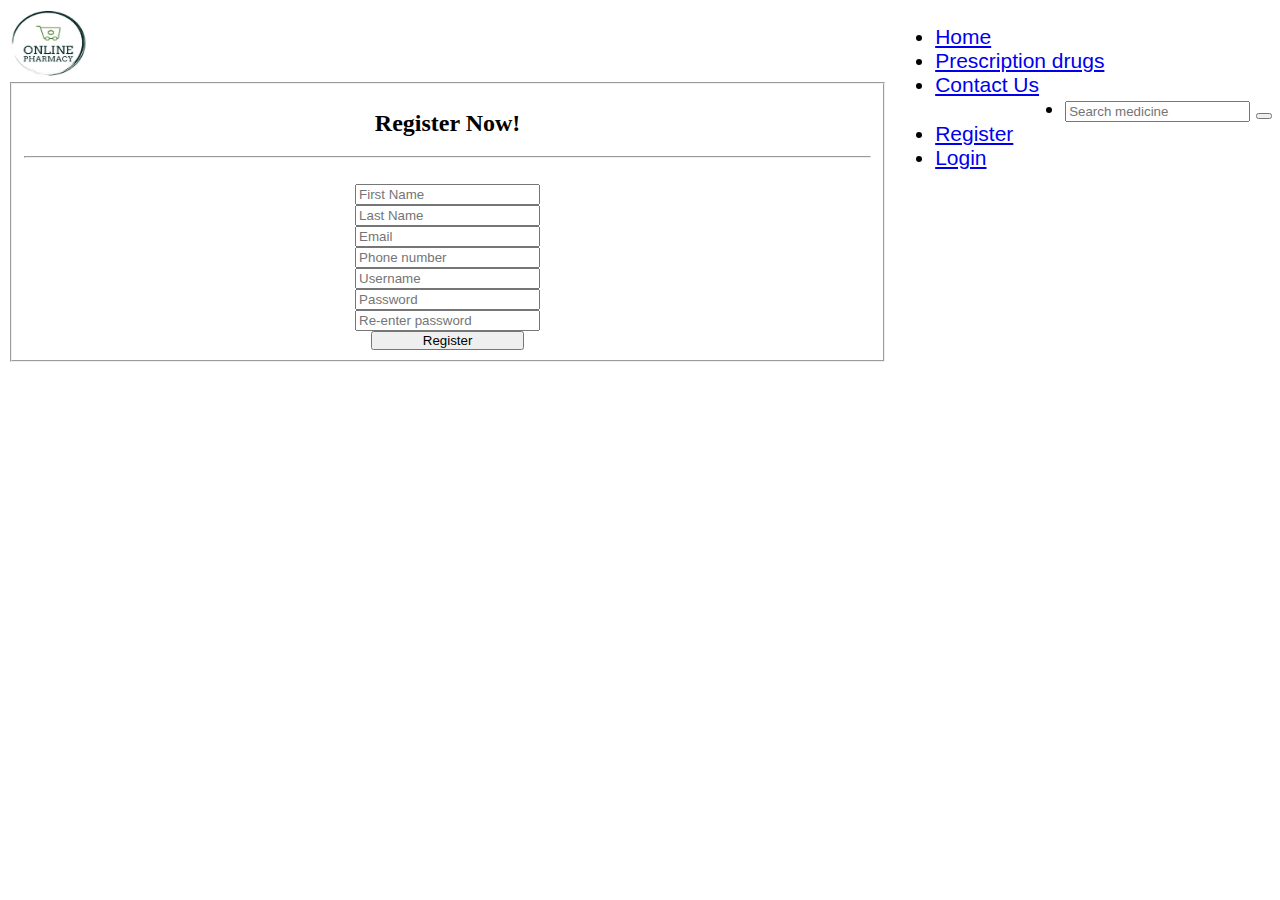
==== commit 395886fa: "Including design phase" ====
--- a/Analysis/UI design/register.html
+++ b/Analysis/UI design/register.html
@@ -5,14 +5,7 @@
     <meta name="viewport" content="width=device-width, initial-scale=1.0">
     <meta http-equiv="X-UA-Compatible" content="ie=edge">
     <title>Register Now!</title>
-    <link rel="stylesheet" href="bootstrap/css/bootstrap.min.css">
-    <link rel="stylesheet" type="text/css" href="bootstrap/fontawesome/css/all.min.css">
-    <link rel="stylesheet" href="style.css" type="text/css">
- 
-     <script src="jquery.js"></script>
-     <script src="bootstrap/js/jquery.min.js"></script>
-     <link rel="stylesheet" href="bootstrap/css/main.css">
-     <link rel="stylesheet" href="style.css" type="text/css">
+   
 </head>
 <body>
         <nav class="navbar navbar-expand-sm bg-dark navbar-dark fix-top" id="nav">
